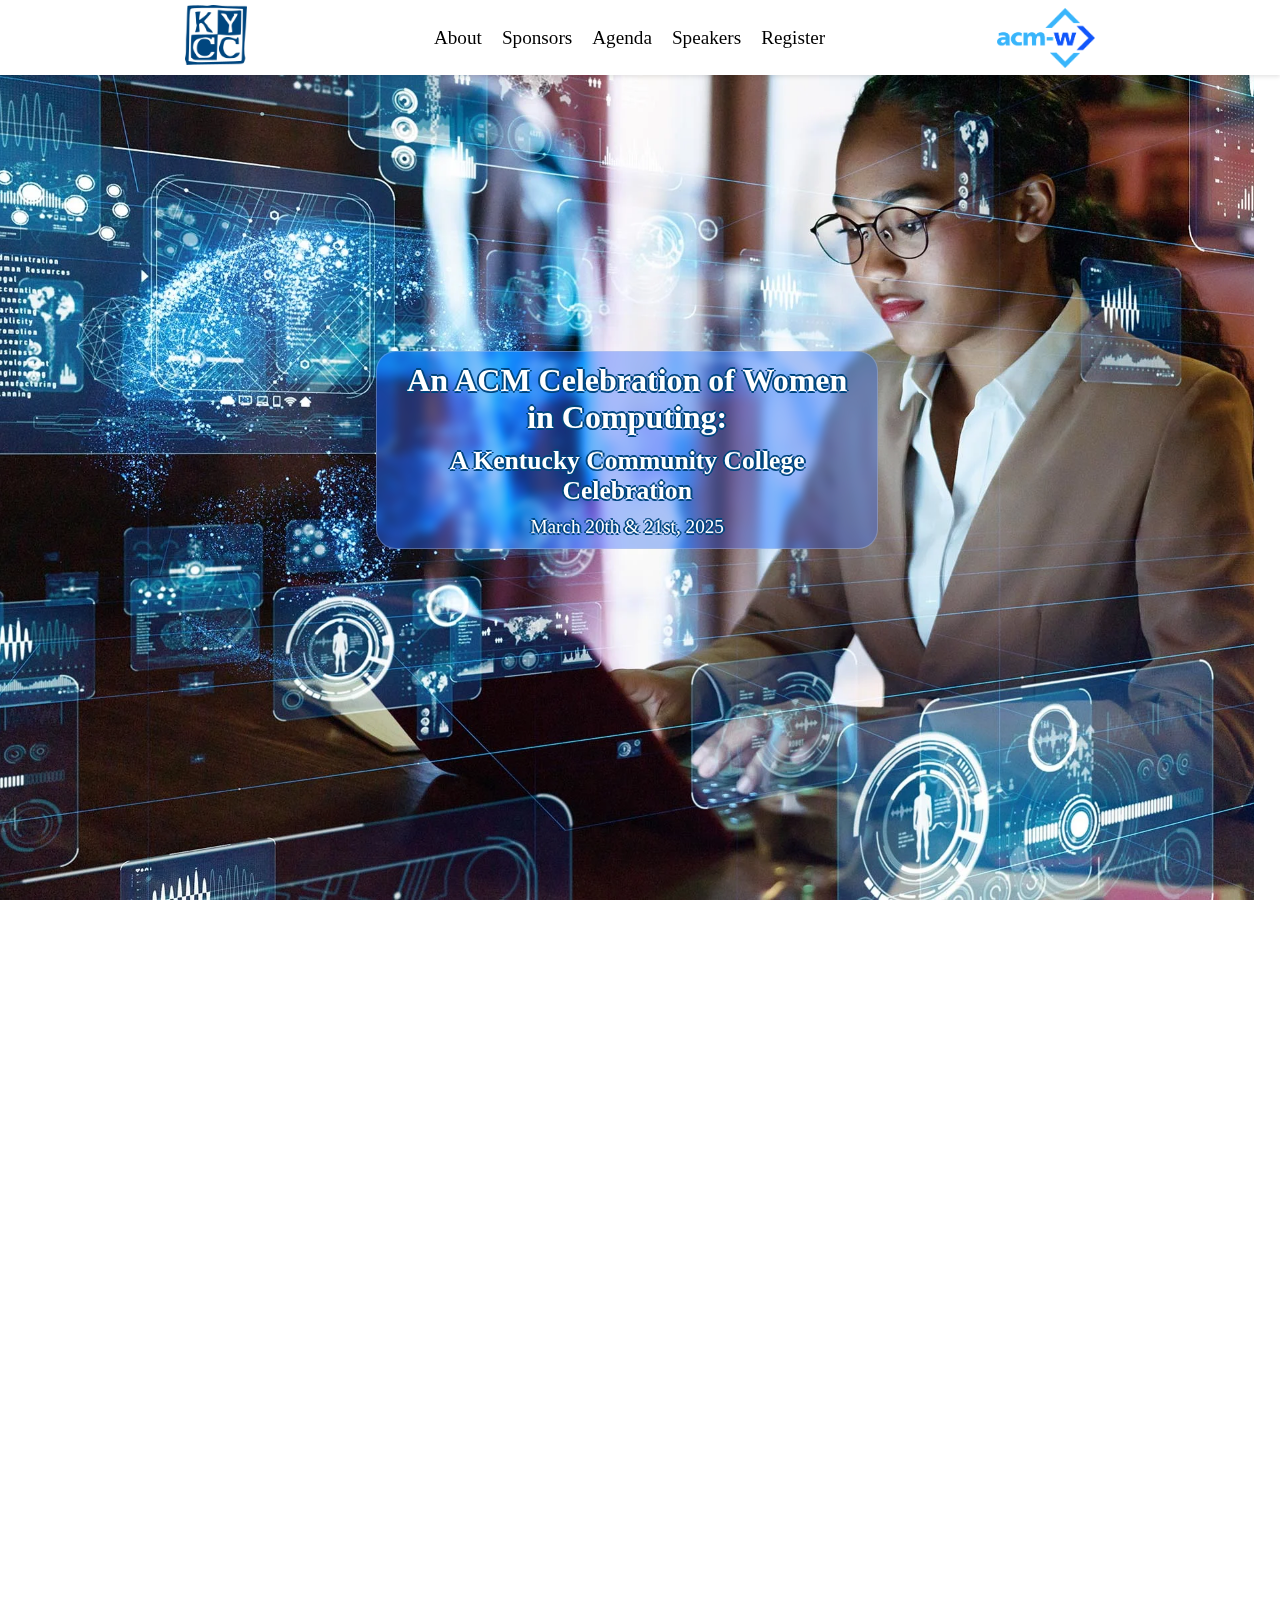
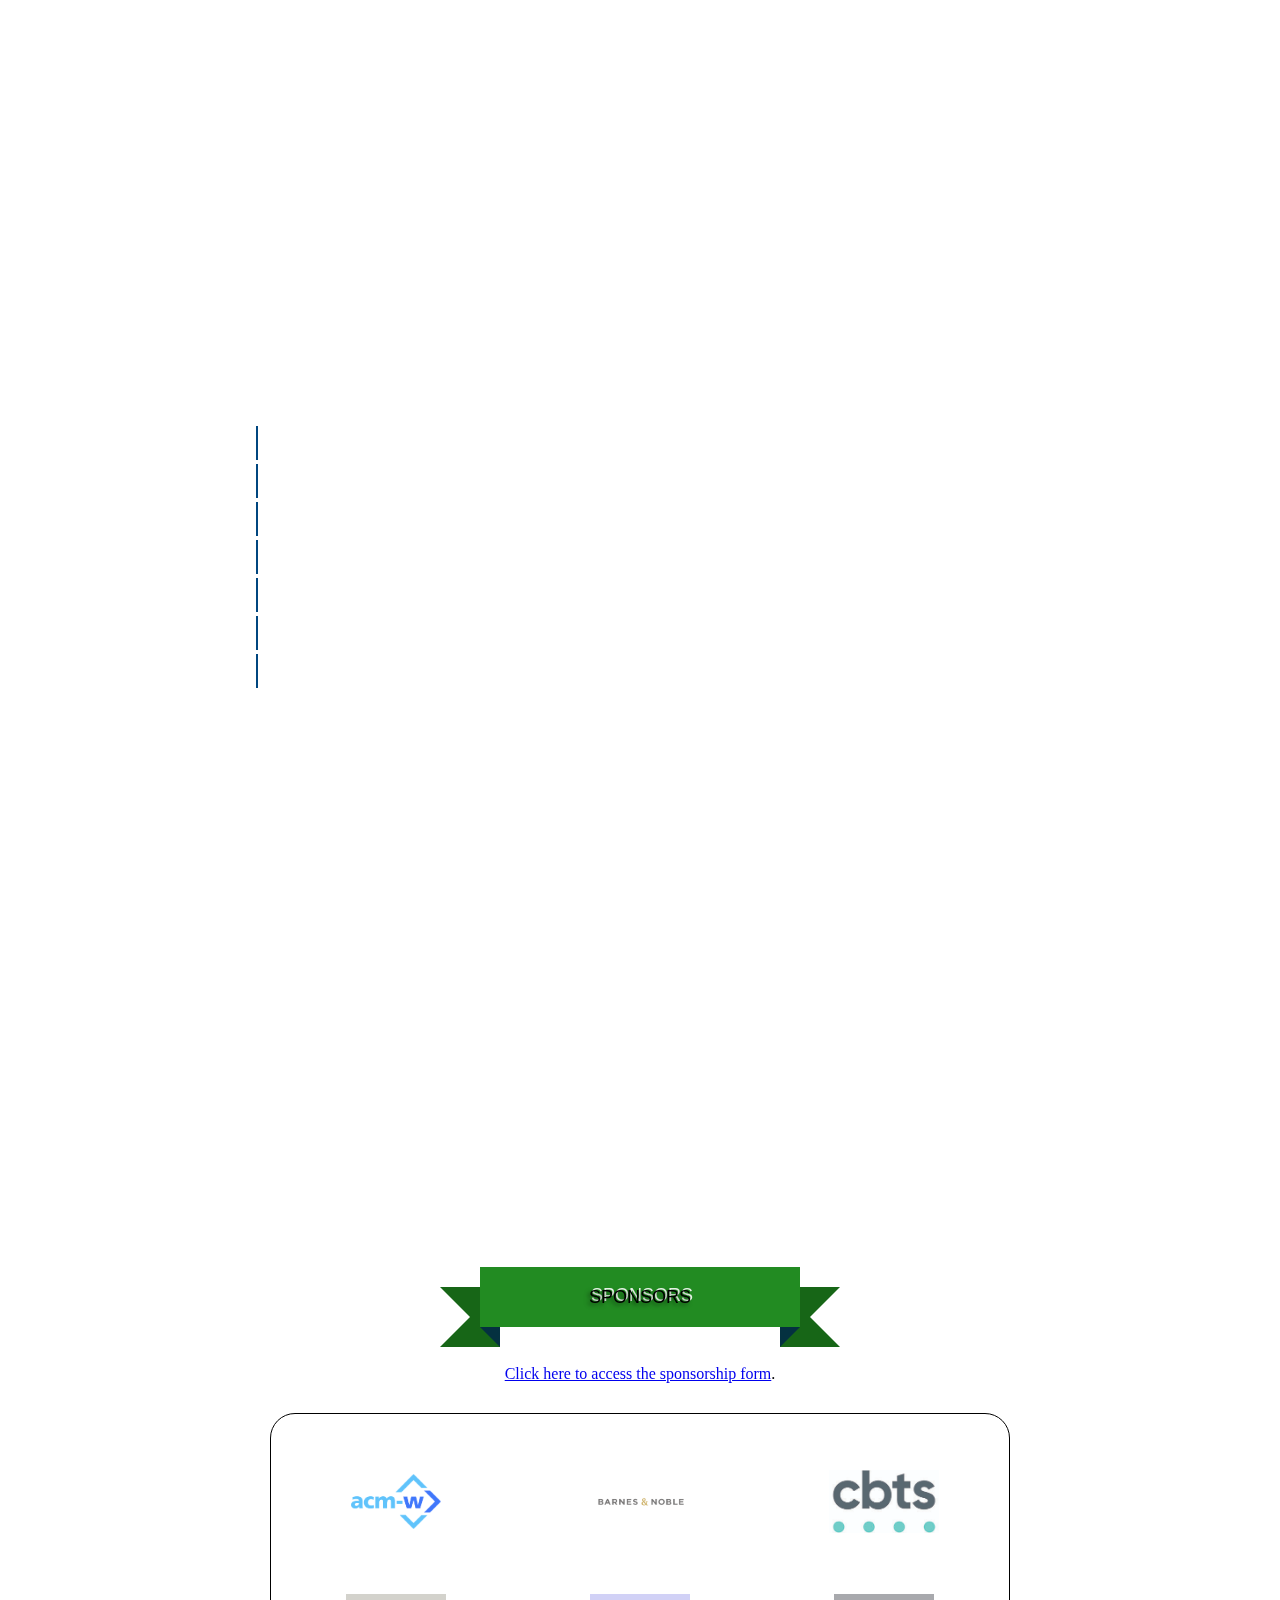
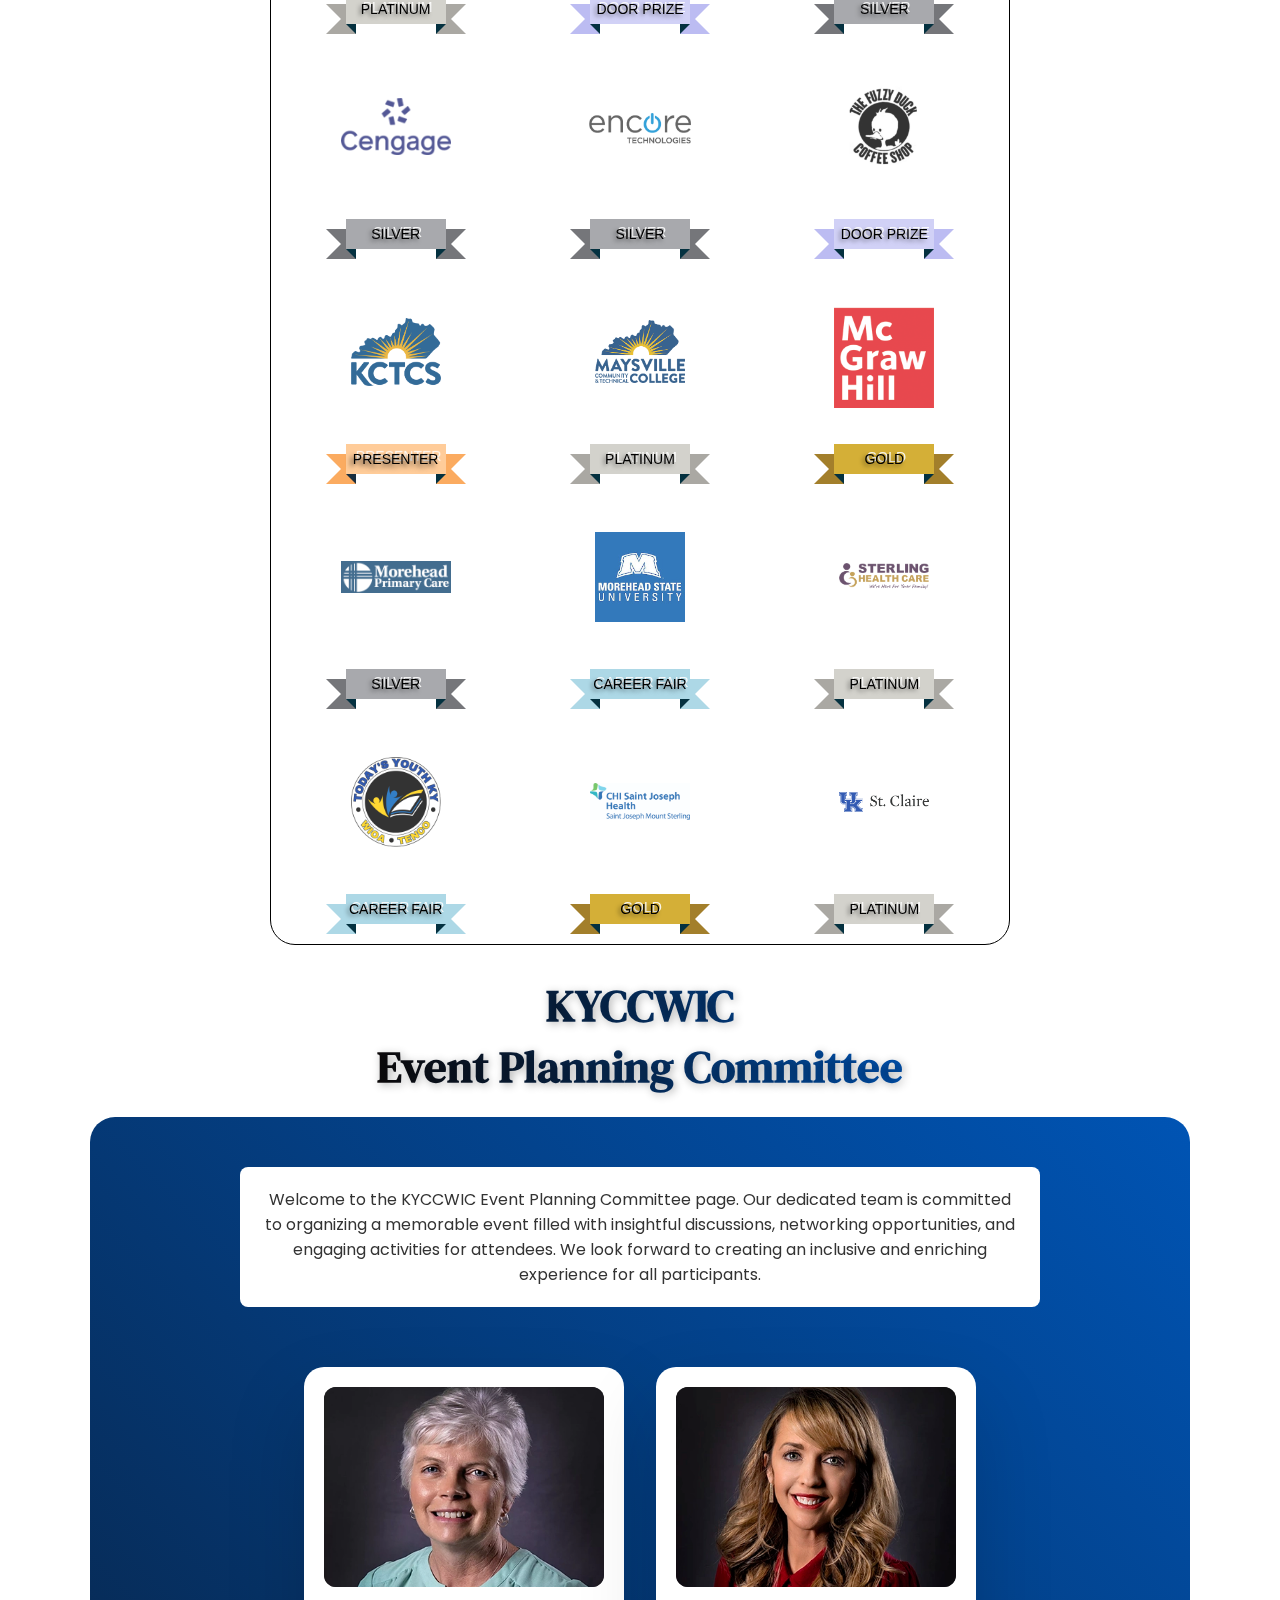
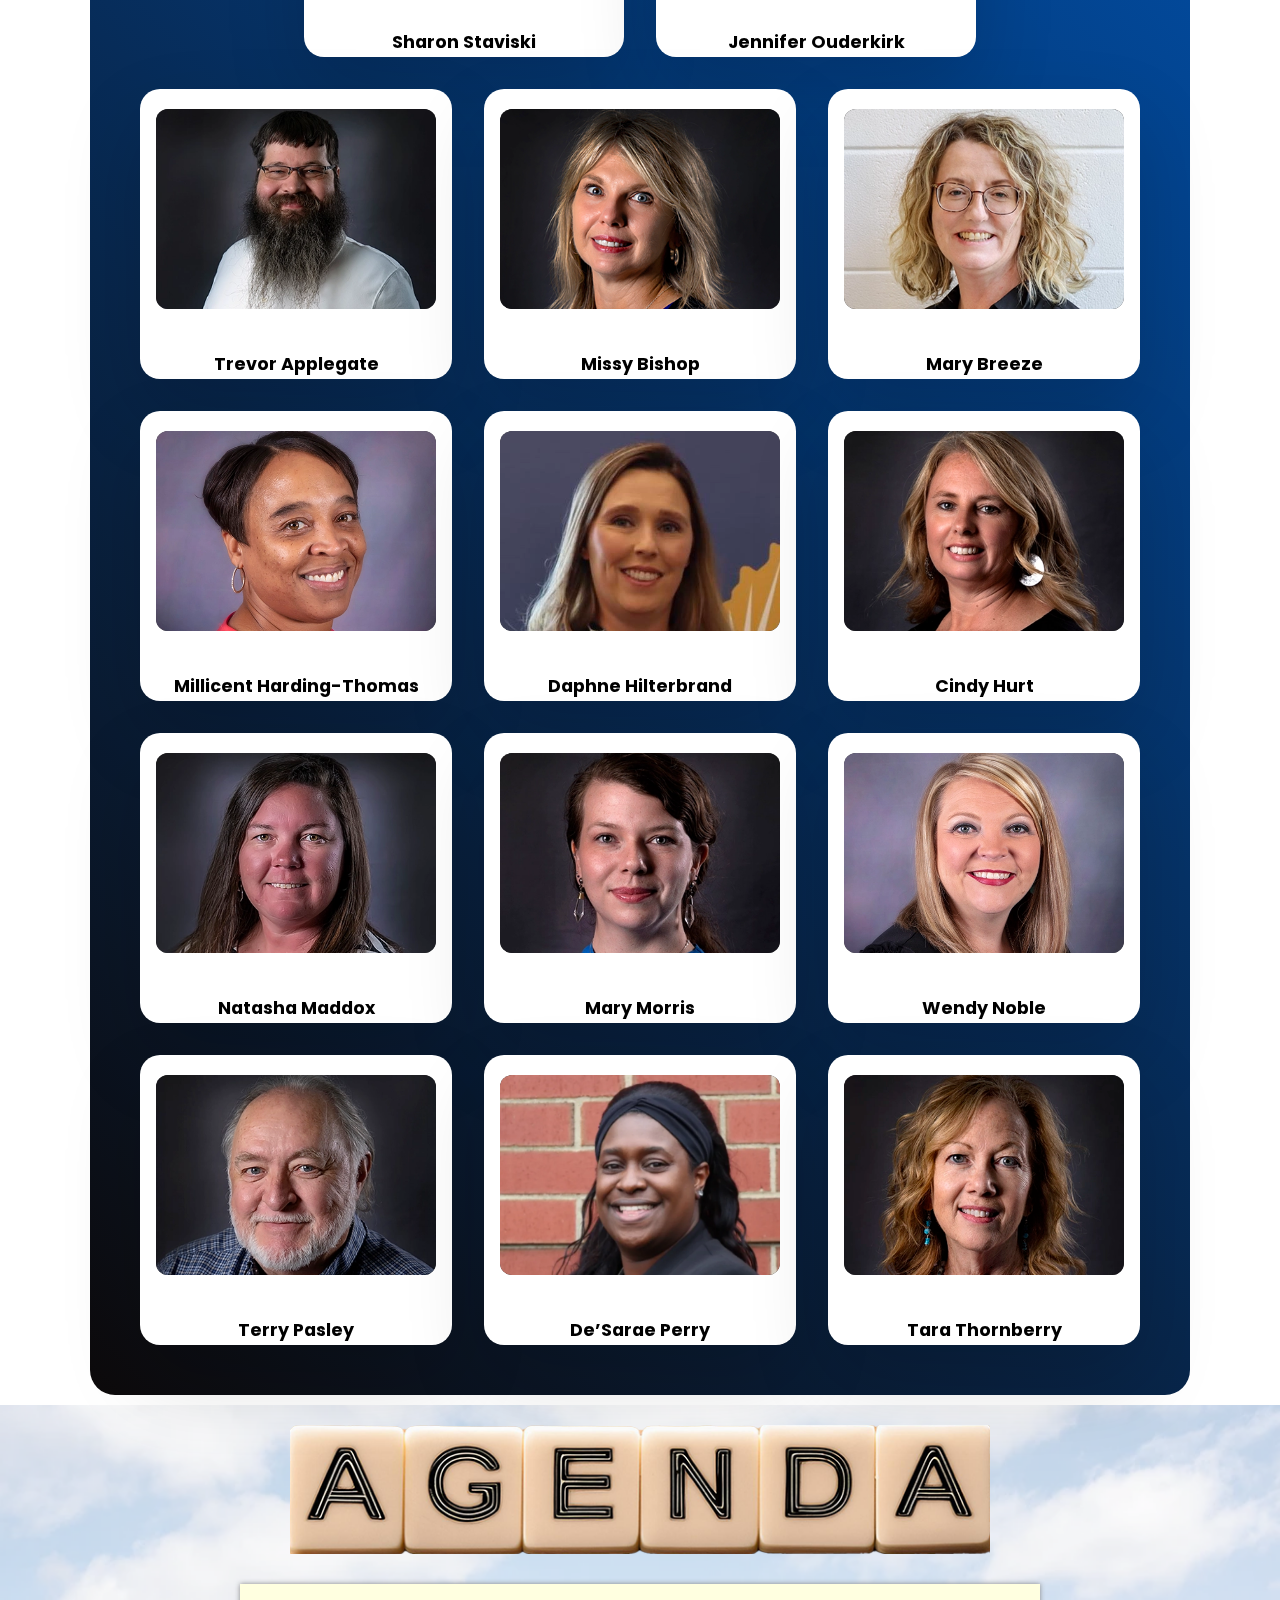
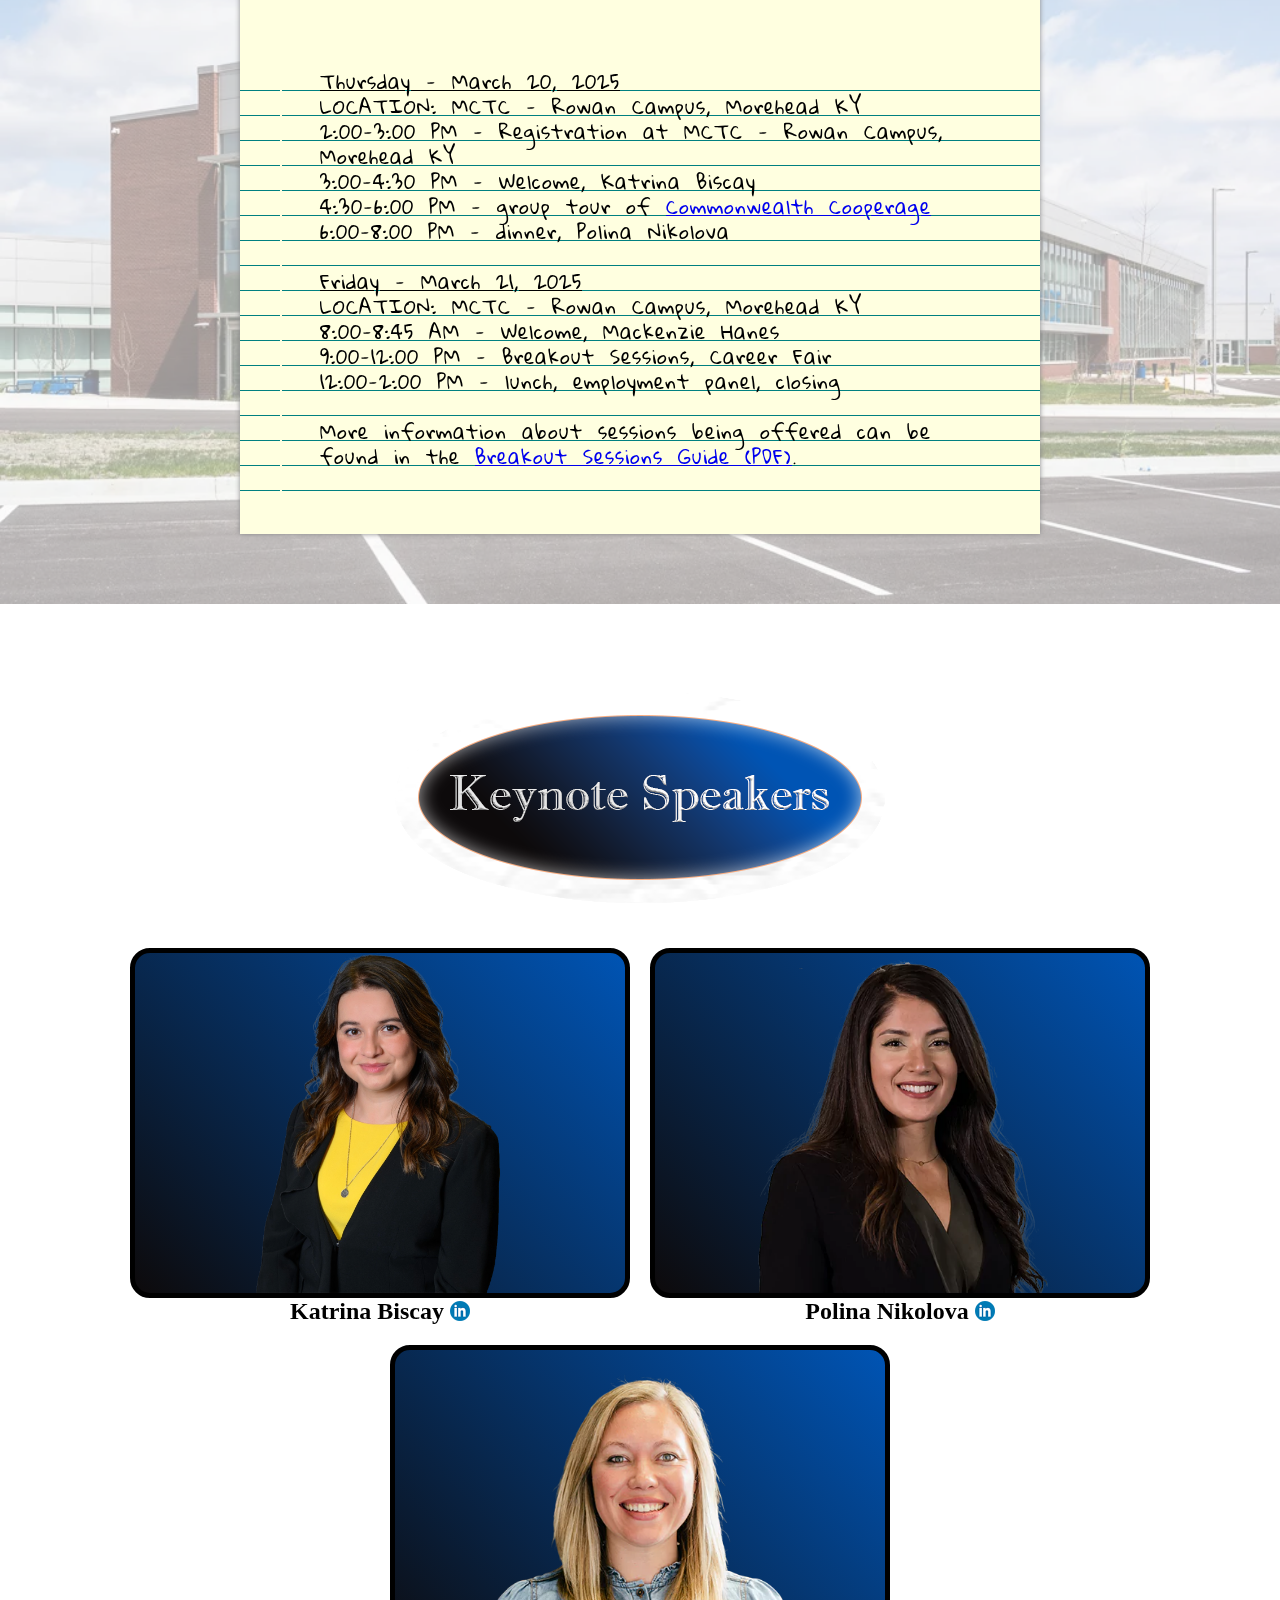
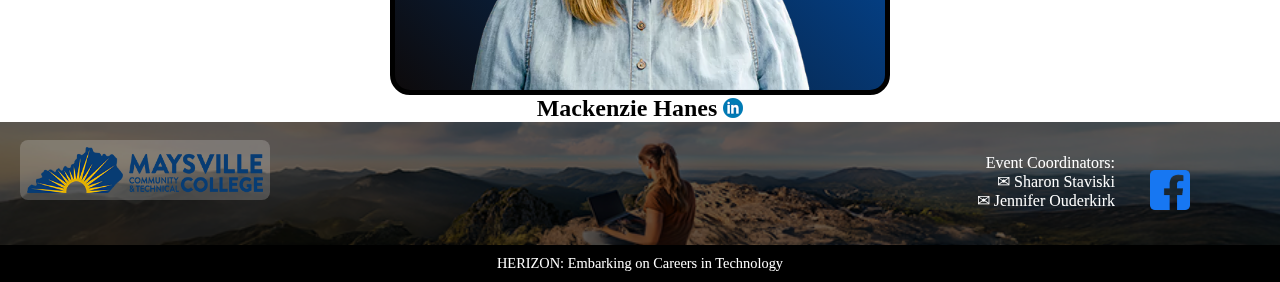
==== ribbontest.html @ 7dd00cb0 "Create ribbontest.html" ====
<!DOCTYPE html>
<html lang="en">
<head>
    <meta charset="UTF-8">
    <meta name="viewport" content="width=device-width, initial-scale=1.0">
    <title>2025 Women in Computing Celebration</title>
	
	<link rel="icon" href="favicon.ico" type="image/x-icon">
	<link rel="apple-touch-icon" href="/logo192.png">
	<meta name="description" content="Women in Computing event site">
<link rel="preconnect" href="https://fonts.googleapis.com">
<link rel="preconnect" href="https://fonts.gstatic.com" crossorigin>
<link href="https://fonts.googleapis.com/css2?family=Bagel+Fat+One&family=Cherry+Bomb+One&family=Croissant+One&family=DM+Serif+Text:ital@0;1&family=Gloria+Hallelujah&family=Poppins:ital,wght@0,100;0,200;0,300;0,400;0,500;0,600;0,700;0,800;0,900;1,100;1,200;1,300;1,400;1,500;1,600;1,700;1,800;1,900&display=swap" rel="stylesheet">
	<link rel="stylesheet" href="css/styles2.css">

   
</head>
<body>

    <div id="navbar">
        <div class="navbar-content">
            <a href="https://kyccwic.org/"  target="_blank"> <img src="images/kycc.png" height="60"  alt="image of KYCC logo"></a>
          
            <ul>
               
                <li><a href="#about">About</a></li>
                <li><a href="#sponsors"  title="Coming soon!">Sponsors</a></li>
                <li><a href="#agenda">Agenda</a></li>
                <li><a href="#speakers">Speakers</a></li>
               
                <li><a href="https://alumni.kctcs.edu/e/women-in-computing-conference-2025/" target="_blank">Register</a></li>
            </ul>
			  <a href="https://www.acm.org/" target="_blank"><img src="images/acm-w-logo-transparent.4bfbff99be9b07ad3b40.png" height="60" alt="image of ACM logo" style="margin-right: auto; display: block;"></a>
	         
		   <div class="hamburger-menu" id="hamburger-menu">
                <div class="bar1"></div>
                <div class="bar2"></div>
                <div class="bar3"></div>
            </div>
        </div>
    </div>

    <div class="overlay" id="overlay">
        <div class="overlay-content">
            
            <a href="#about2mobile">About</a>
            <a href="#sponsors">Sponsors</a>
            <a href="#agenda">Agenda</a>
            <a href="#speakers">Speakers</a>
           
            <a href="https://alumni.kctcs.edu/e/women-in-computing-conference-2025/" target="_blank">Register</a>
        </div>
    </div>

    <section id="home" class="parallax-section">
	  
		   <div class="glass-box">
 
        <h1 style="margin: 10px 0; font-size: 1em;">An ACM Celebration of Women in Computing:</h1>

       <h2 style="margin: 10px 0; font-size: .8em;">A Kentucky Community College Celebration</h2>  
  <p style="margin: 10px 0; font-size: .6em;">March 20th & 21st, 2025</p>
    </div>
    </section>
	
	<div class="herizonwrapper">
    <svg id="herizon-svg" viewBox="0 0 1500 400" xmlns="http://www.w3.org/2000/svg" preserveAspectRatio="xMidYMid meet">
        <defs>
            <linearGradient id="gradient" x1="0%" y1="0%" x2="100%" y2="0%">
                <stop offset="0%" stop-color="#ff5e5e" />
                <stop offset="50%" stop-color="#5e5eff" />
                <stop offset="100%" stop-color="#5eff5e" />
            </linearGradient>
            <pattern id="text-pattern" patternUnits="objectBoundingBox" width="1" height="1">
                <image href="images/12.jpeg" x="0" y="0" width="100%" height="100%" preserveAspectRatio="xMidYMid slice" />
            </pattern>
        </defs>
        <text x="50%" y="10%" dy=".35em" font-size="300">
            HERIZON
        </text>
    </svg>
    <div class="tagline" id="tagline" >
        Embarking on Careers in Technology
    </div>
</div>
	
    <div id="about">
        <h1 class="aboutribbon fade">About Us</h1>
        <p class="fade">Kentucky Community College Women in Computing (KYCCWIC) is a regional ACM-W Celebration of Women in Computing. KYCCWIC connects technical women who are working/studying in Kentucky. The annual conference provides women the opportunity to learn from industry leaders while preparing them for a future career in various technical fields. The 2025 conference will focus on artificial intelligence (AI), computer security, computer programming, data analytics, technology trends, and employment.</p>
        <h2 class="aboutribbon fade">HERizon: Embarking on Careers in Technology</h2>
        <p class="fade">This year’s theme "HERizon: Embarking on Careers in Technology" was chosen for our Women in Computing Conference with the goal of empowering and inspiring women to pursue careers in the field of technology. We believe that technology is a rapidly evolving domain with immense potential, and it is crucial to encourage and support women in accessing the opportunities it offers. By selecting this theme, we aim to create a platform where women can explore various career paths within technology, gain insights from accomplished professionals, and build a strong network of like-minded individuals. The term "HERizon" symbolizes the limitless possibilities and horizons that await women in the tech industry, highlighting the importance of breaking barriers, shattering stereotypes, and embracing the diverse perspectives and talents that women bring to the field. Through the KYCCWIC conference, we aspire to foster a supportive and inclusive environment that encourages women to embark on rewarding careers in technology and make significant contributions to the ever-evolving digital landscape.</p>
        <h2 class="aboutribbon fade">KYCCWIC's History</h2>
        <p class="fade">The Grace Hopper Celebration (GHC) of Women in Computing was founded in 1994, and is designed to bring the research and career interest of women in computing to the forefront. It is produced annually by the Anita Borg Institute and presented in partnership with the Association of Computing Machinery (ACM). It is the world's largest technical conference for women in computing (over 22,000 attendees at the Sep 2019 GHC).</p>
        <p class="fade">Smaller regional GHC events are held annually to support women within a local geographic area. The KY Community Colleges - Women in Computing (KYCC-WiC) Regional Celebration is the first GHC designed explicitly for women in community colleges.</p>
        <p class="fade">The first event was held in 2013. Even years are sponsored by NKU, and are focused on 4-year university faculty and students.</p>
        <div class="aboutlist">
            <ul>
                <li><span class="aboutribbon2 fade">2013 Bluegrass Community & Technical College</span></li>
                <li><span class="aboutribbon2 fade">2015 Bluegrass Community & Technical College</span></li>
                <li><span class="aboutribbon2 fade">2017 Bluegrass Community & Technical College</span></li>
                <li><span class="aboutribbon2 fade">2019 Owensboro Community & Technical College</span></li>
                <li><span class="aboutribbon2 fade">2021 Southcentral Kentucky Community & Technical College</span></li>
                <li><span class="aboutribbon2 fade">2023 Southcentral Kentucky Community & Technical College</span></li>
                <li><span class="aboutribbon2 fade">2025 Maysville Community & Technical College</span></li>
            </ul>
        </div>
        <h2 class="aboutribbon fade">Hosted by Maysville Community & Technical College</h2>
        <p class="fade"><a href="https://maysville.kctcs.edu/" target="_blank">Maysville Community & Technical College</a>  is one of 16 colleges in the Kentucky Community and Technical College System. It contains four campuses preparing students to improve their quality of life through Associate in Arts, Associate in Science, and Associate in Applied Science degrees. In March 2025, we are excited to host An ACM Celebration of Women in Computing: A Kentucky Community College Celebration. We look forward to having you at our beautiful Rowan Campus in Morehead, Kentucky. Thank you and see you soon!</p>
<p class="fade visit">New to Morehead, KY?<br>
Visiting Morehead for the Women in Computing Celebration and need to know a little more about our city? The  Morehead-Rowan County Chamber of Commerce website is available at <a href="https://www.moreheadchamber.com/" target="_blank">Morehead-Rowan County Chamber of Commerce</a>. You can also check out this helpful website about visiting Morehead at <a href="https://visitmorehead.com/" target="_blank">VisitMorehead.com</a>. You can find directions to our Morehead campus <a href="https://www.google.com/maps/place/400+Rocky+Adkins+Tech+Dr,+Morehead,+KY+40351/@38.2018258,-83.5506459,17z/data=!3m1!4b1!4m6!3m5!1s0x88440a4abeb0ca89:0x49533816da551b66!8m2!3d38.2018258!4d-83.5506459!16s%2Fg%2F11gfhzc3wy?entry=ttu&g_ep=EgoyMDI0MTIwNC4wIKXMDSoASAFQAw%3D%3D" target="_blank">here.</a>
  <br><br>We’ve partnered with Comfort Inn & Suites to provide special discounted rates for conference attendees. This is just 1 mile from campus!<br><br>

<a href="https://www.choicehotels.com/kentucky/morehead/comfort-inn-hotels/ky112?gclid=ed16e52d52251336411f82a979f7c275" target=_blank">Comfort Inn & Suites</a><br>

2650 KY 801 North<br>

Morehead, KY 40351<br>

 <a href="tel:6064622141">606-462-2141</a><br><br>

Please call to reserve a room and mention "WIC" to get the discounted rate of $89.<br>

There are also several other hotels in Morehead approximately 5 miles from our campus.</p>   </div>
	
	<div id="about2mobile">
<h1 class="">About Us</h1><br>
<p  class="">Kentucky Community College Women in Computing (KYCCWIC) is a regional ACM-W Celebration of Women in Computing. KYCCWIC connects technical women who are working/studying in Kentucky. The annual conference provides women the opportunity to learn from industry leaders while preparing them for a future career in various technical fields. The 2025 conference will focus on artificial intelligence (AI), computer security, computer programming, data analytics, technology trends, and employment.</p><br>
<h2  class="">HERizon: Embarking on Careers in Technology&nbsp;</h2><br>
<p class="">This year’s theme "HERizon: Embarking on Careers in Technology" was chosen for our Women in Computing Conference with the goal of empowering and inspiring women to pursue careers in the field of technology. We believe that technology is a rapidly evolving domain with immense potential, and it is crucial to encourage and support women in accessing the opportunities it offers. By selecting this theme, we aim to create a platform where women can explore various career paths within technology, gain insights from accomplished professionals, and build a strong network of like-minded individuals. The term "HERizon" symbolizes the limitless possibilities and horizons that await women in the tech industry, highlighting the importance of breaking barriers, shattering stereotypes, and embracing the diverse perspectives and talents that women bring to the field. Through the KYCCWIC conference, we aspire to foster a supportive and inclusive environment that encourages women to embark on rewarding careers in technology and make significant contributions to the ever-evolving digital landscape.</p><br>
<h2 class="">KYCCWIC's History</h2><br>
<p class="">The Grace Hopper Celebration (GHC) of Women in Computing was founded in 1994, and is designed to bring the research and career interest of women in computing to the forefront. It is produced annually by the Anita Borg Institute and presented in partnership with the Association of Computing Machinery (ACM). It is the world's largest technical conference for women in computing (over 22,000 attendees at the Sep 2019 GHC).</p><br>
<p class="">Smaller regional GHC events are held annually to support women within a local geographic area. The KY Community Colleges - Women in Computing (KYCC-WiC) Regional Celebration is the first GHC designed explicitly for women in community colleges.</p><br>
<p class="">The first event was held in 2013. Even years are sponsored by NKU, and are focused on 4 year university faculty and students.</p><br>
<p class="">The Grace Hopper Celebration (GHC) of Women in Computing was founded in 1994, and is designed to bring the research and career interest of women in computing to the forefront. It is produced annually by the Anita Borg Institute and presented in partnership with the Association of Computing Machinery (ACM). It is the world's largest technical conference for women in computing (over 22,000 attendees at the Sep 2019 GHC).</p><br>
<p class="">Smaller regional GHC events are held annually to support women within a local geographic area. The KY Community Colleges - Women in Computing (KYCC-WiC) Regional Celebration is the first GHC designed explicitly for women in community colleges.</p><br>
<p class="">The first event was held in 2013. Even years are sponsored by NKU, and are focused on 4 year university faculty and students.</p>
<div class="mobilehistory">
    <ul>
    <li><span class="mobilehistoryyear">2013</span> Bluegrass Community &amp; Technical College</li>
    <li><span class="mobilehistoryyear">2015</span> Bluegrass Community &amp; Technical College</li>
    <li><span class="mobilehistoryyear">2017</span> Bluegrass Community &amp; Technical College</li>
    <li><span class="mobilehistoryyear">2019</span> Owensboro Community &amp; Technical College</li>
    <li><span class="mobilehistoryyear">2021</span> Southcentral Kentucky Community &amp; Technical College</li>
    <li><span class="mobilehistoryyear">2023</span> Southcentral Kentucky Community &amp; Technical College</li>
    <li><span class="mobilehistoryyear">2025</span> Maysville Community &amp; Technical College</li>
  </ul>
</div>

<h2 class="">Hosted by Maysville Community & Technical College</h2><br>
<p class=""><a href="https://maysville.kctcs.edu/" target="_blank">Maysville Community & Technical College</a> is one of 16 colleges in the Kentucky Community and Technical College System. It contains four campuses preparing students to improve their quality of life through Associate in Arts, Associate in Science, and Associate in Applied Science degrees. In March 2025, we are excited to host An ACM Celebration of Women in Computing: A Kentucky Community College Celebration. We look forward to having you at our beautiful Rowan Campus in Morehead, Kentucky. Thank you and see you soon!</p><br>
   <p class="fade visit">New to Morehead, KY?<br>
Visiting Morehead for the Women in Computing Celebration and need to know a little more about our city? The  Morehead-Rowan County Chamber of Commerce website is available at <a href="https://www.moreheadchamber.com/" target="_blank">Morehead-Rowan County Chamber of Commerce</a>. You can also check out this helpful website about visiting Morehead at <a href="https://visitmorehead.com/" target="_blank">VisitMorehead.com</a>. You can find directions to our Morehead campus <a href="https://www.google.com/maps/place/400+Rocky+Adkins+Tech+Dr,+Morehead,+KY+40351/@38.2018258,-83.5506459,17z/data=!3m1!4b1!4m6!3m5!1s0x88440a4abeb0ca89:0x49533816da551b66!8m2!3d38.2018258!4d-83.5506459!16s%2Fg%2F11gfhzc3wy?entry=ttu&g_ep=EgoyMDI0MTIwNC4wIKXMDSoASAFQAw%3D%3D" target="_blank">here.</a>
  <br><br>We’ve partnered with Comfort Inn & Suites to provide special discounted rates for conference attendees. This is just 1 mile from campus!<br><br>

<a href="https://www.choicehotels.com/kentucky/morehead/comfort-inn-hotels/ky112?gclid=ed16e52d52251336411f82a979f7c275" target=_blank">Comfort Inn & Suites</a><br>

2650 KY 801 North<br>

Morehead, KY 40351<br>

 <a href="tel:6064622141">606-462-2141</a><br><br>

Please call to reserve a room and mention "WIC" to get the discounted rate of $89.<br>

There are also several other hotels in Morehead approximately 5 miles from our campus.</p></div>


  <div id="sponsors" class="section">
	     <div class="sponsors-grid">
			<div class="sponsorribbonlarge"  style="color: black;">
  SPONSORS
  <i></i>
  <i></i>
  <i></i>
  <i></i>
</div><br>

		     <div><p style="text-align:center;"><a href="sponsors/WIC2025sponsorform.pdf" target="_blank">Click here to access the sponsorship form</a>.</p></div>
        <div class="grid-container">

		
          
             <div class="grid-item">
                <a href="https://www.acm.org" class="sponsorlogo" target="_blank" >
                    <img src="images/acm-w-logo-transparent.4bfbff99be9b07ad3b40.png" width="90"  alt="image of ACM logo">
                </a>
                <div class="platinumribbon"   style="color: black;">
                       Platinum
        <i></i>
        <i></i>
        <i></i>
        <i></i>
                </div>
            </div>

             <div class="grid-item">
                <a href="https://www.barnesandnoble.com" class="sponsorlogo" target="_blank" >
                    <img src="sponsors/Barnes&Noble.png" width="90"  alt="image of Barnes & Noble logo">
                </a>
                <div class="doorribbon"   style="color: black;">
                       Door Prize
        <i></i>
        <i></i>
        <i></i>
        <i></i>
                </div>
            </div>
		
  <div class="grid-item">
                <a href="https://www.cbts.com" class="sponsorlogo" target="_blank" >
                    <img src="sponsors/cbts_logo_cmyk_-01 (1).jpg" width="110"  alt="image of CBTS logo">
                </a>
                <div class="silverribbon" style="color: black;">
                          Silver
        <i></i>
        <i></i>
        <i></i>
        <i></i>
                </div>
            </div>
		
  <div class="grid-item">
                <a href="https://www.cengage.com" class="sponsorlogo" target="_blank" >
                    <img src="sponsors/cengage-logo-square-rgb.png" width="110"  alt="image of Cengage logo">
                </a>
                <div class="silverribbon" style="color: black;">
                          Silver
        <i></i>
        <i></i>
        <i></i>
        <i></i>
                </div>
            </div>

		  <div class="grid-item">
                <a href="https://encore.tech" class="sponsorlogo" target="_blank" >
                    <img src="sponsors/encoretechnologies.png" width="110"  alt="image of Encore Technologies logo">
                </a>
                <div class="silverribbon" style="color: black;">
                          Silver
        <i></i>
        <i></i>
        <i></i>
        <i></i>
                </div>
            </div>

             <div class="grid-item">
                <a href="https://www.coffeetreebooks.com/fuzzy-duck-coffee" class="sponsorlogo" target="_blank" >
                    <img src="sponsors/FuzzyDuck.png" width="90"  alt="image of The Fuzzy Duck logo">
                </a>
                <div class="doorribbon"   style="color: black;">
                       Door Prize
        <i></i>
        <i></i>
        <i></i>
        <i></i>
                </div>
            </div>
		
            <div class="grid-item">
                <a href="https://www.kctcs.edu/" class="sponsorlogo" target="_blank" >
                    <img src="sponsors/KCTCS_short_vert_RGB copy.png" width="90" alt="image of KCTCS logo">
                </a>
                <div class="presenterribbon" style="color: black;">
                       Presenter
        <i></i>
        <i></i>
        <i></i>
        <i></i>
                </div>
            </div>
		
             <div class="grid-item">
                <a href="https://maysville.kctcs.edu/" class="sponsorlogo" target="_blank" >
                    <img src="sponsors/maysville_vert_color.png" width="90"  alt="image of Maysville Community and Technical College logo">
                </a>
                <div class="platinumribbon"   style="color: black;">
                       Platinum
        <i></i>
        <i></i>
        <i></i>
        <i></i>
                </div>
            </div>

            <div class="grid-item">
                <a href="https://www.mheducation.com/" class="sponsorlogo" target="_blank" >
                    <img src="sponsors/mh.png" width="100"  alt="image of McGraw Hill logo">
                </a>
                <div class="goldribbon"  style="color: black;">
                        Gold
        <i></i>
        <i></i>
        <i></i>
        <i></i>
                </div>
            </div>

  <div class="grid-item">
                <a href="http://moreheadprimarycare.com/" class="sponsorlogo" target="_blank" >
                    <img src="sponsors/mpc.png" width="110"  alt="image of Morehead Primary Care logo">
                </a>
                <div class="silverribbon" style="color: black;">
                          Silver
        <i></i>
        <i></i>
        <i></i>
        <i></i>
                </div>
            </div>

           <div class="grid-item">
                <a href="https://www.moreheadstate.edu" class="sponsorlogo" target="_blank" >
                    <img src="sponsors/msu.png" width="90"  alt="image of Morehead State University logo">
                </a>
                <div class="blueribbon"  style="color: black;">
                       Career Fair
        <i></i>
        <i></i>
        <i></i>
        <i></i>
                </div>
            </div>
		
            <div class="grid-item">
                <a href="https://sterlinghealthky.org/" class="sponsorlogo" target="_blank" >
                    <img src="sponsors/sterling.png" width="90"  alt="image of Sterling Health Care logo">
                </a>
                <div class="platinumribbon"  style="color: black;">
                       Platinum
        <i></i>
        <i></i>
        <i></i>
        <i></i>
                </div>
            </div>
         <div class="grid-item">
                <a href="https://www.moreheadstate.edu" class="sponsorlogo" target="_blank" >
                    <img src="sponsors/SubmarkLogo.png" width="90"  alt="image of Today's Youth logo">
                </a>
                <div class="blueribbon"  style="color: black;">
                       Career Fair
        <i></i>
        <i></i>
        <i></i>
        <i></i>
                </div>
            </div>
		            <div class="grid-item">
                <a href="https://www.chisaintjosephhealth.org/chi-saint-joseph-health/hospitals-locations/saint-joseph-mount-sterling" class="sponsorlogo" target="_blank" >
                    <img src="sponsors/CHI_SaintJH_2line_SJMS_cmyk.jpg" width="100"  alt="image of Saint Joseph Mount Sterling logo">
                </a>
                <div class="goldribbon"  style="color: black;">
                        Gold
        <i></i>
        <i></i>
        <i></i>
        <i></i>
                </div>
            </div>
            <div class="grid-item">
                <a href="https://www.st-claire.org" class="sponsorlogo" target="_blank" >
                    <img src="sponsors/uk st claire-full color-rgb.png" width="90"  alt="image of UK St. Claire logo">
                </a>
                <div class="platinumribbon"   style="color: black;">
                         Platinum
        <i></i>
        <i></i>
        <i></i>
        <i></i>
                </div>
            </div>



      
        </div>
    </div>
	</div>
	

	
	 <div class="committeecontainer">
        <h1>KYCCWIC<br>Event Planning Committee</h1>
        <div class="committee">
            <div class="intro-text">
                <p>Welcome to the KYCCWIC Event Planning Committee page. Our dedicated team is committed to organizing a memorable event filled with insightful discussions, networking opportunities, and engaging activities for attendees. We look forward to creating an inclusive and enriching experience for all participants.</p>
            </div>
            <div class="top-row">
                <div class="card">
                    <div class="imgBx">
                        <img src="committee/staviski-sharon.webp" alt="image of haron Staviski">
                    </div>
                    <div class="content">
                        <h2>Sharon Staviski<br>Co-chair</h2>
                                  <p>Sharon Staviski is a full-time Associate Professor teaching Computer Information Technology courses at Maysville Kentucky Community and Technical College - Rowan Campus in Morehead, KY since 2014. She is also the Division Chair for Business & Related Technologies at MCTC and serves as the CIT Program Coordinator. Prior to her full-time status, Sharon worked part-time for 18 years as a business and industry trainer for MCTC’s Workforce Solutions department traveling to area businesses teaching basic computer skills and Microsoft Office applications including many levels of Microsoft Excel. Sharon is a graduate of MCTC earning an Associate in Applied Science – Data Processing. She attended Northern Kentucky University where she received a Bachelor of Science in Information Systems and completed a Master of Science in Engineering and Technology Management – Data Analytics from Morehead State University. She worked as a programmer/analyst for a software consultant in Ft. Thomas, Ky for 6 years and she currently operates a small privately-owned software development business that she started in the year 2000 providing desktop applications for a variety of organizations. Sharon was born and raised in Kentucky and grew up in the beautiful river town of Augusta. She enjoys hiking, pickleball and spending time with her family.</p>
                    </div>
                </div>
                <div class="card">
                    <div class="imgBx">
                        <img src="committee/ouderkirk-jennifer.webp" alt="image of Jennifer Ouderkirk">
                    </div>
                    <div class="content">
                        <h2>Jennifer Ouderkirk<br>Co-chair</h2>
                                       <p>Jennifer Ouderkirk is an Associate Professor and Program Coordinator for the Medical Information Technology program at Maysville Community and Technical College. She also teaches Administrative Office Technology courses and has been a faculty member since 2014. With a passion for teaching technology in both administrative and medical office settings, Jennifer is dedicated to preparing students for successful careers in the evolving fields of medical information and administrative office technology.
                </div>
            </div>
            <div class="other-rows">
                <div class="card">
                    <div class="imgBx">
                        <img src="committee/applegate-trevor.webp" alt="image of Trevor Applegate">
                    </div>
                    <div class="content">
                        <h2>Trevor Applegate</h2>
                        <p>Trevor Applegate is an Assistant Professor of Business and Related Technologies and Computer Information Technologies at Maysville Community and Technical College,  primarily teaching Video Game Design and Programming courses.  Trevor holds a Bachelors in Computer Science from Morehead State University and is currently working toward a Masters in Artificial Intelligence from Eastern Kentucky University.  Trevor is known for many course activities around Diversity, Equity and Inclusion, as well as internal and external involvement in Diversity, Equity and Inclusion initiatives.</p>
                    </div>
                </div>
                <div class="card">
                    <div class="imgBx">
                        <img src="committee/bishop-melissa.webp" alt="image of Missy Bishop">
                    </div>
                    <div class="content">
                        <h2>Missy Bishop</h2>
                       <p>Missy Bishop is a full-time Associate Professor at Maysville Community and Technical College, Licking Valley Campus in Cynthiana, KY, specializing in Administrative Office Technology (AOT) courses. She has been with MCTC since 2007, serving in various capacities and dedicating the last seven years to teaching. Currently, she holds the roles of AOT Program Coordinator and KCTCS AOT Curriculum Chair.</p><br>

<p>An alumna of MCTC, Missy earned an Associate in Arts degree along with multiple technology-related certificates. She continued her education at Northern Kentucky University, obtaining a Bachelor of Arts in Organizational Leadership, and later earned a Master of Arts in Education with a focus on Educational Technology from Morehead State University.</p><br>

<p>In her free time, Missy enjoys traveling, hiking, biking, sewing, and spending time with her family.</p>
                    </div>
                </div>
				 <div class="card">
                    <div class="imgBx">
                        <img src="committee/breeze-mary.webp" alt="image of Mary Breeze">
                    </div>
                    <div class="content">
                        <h2>Mary Breeze</h2>
                       <p>Mary is a Success Coach for Business and Related Technologies students at Maysville Community and Technical College. Before joining the college, she retired from Comprehend Inc., where she served as the Chief Human Resources Officer for over 20 years. She holds a master's degree in education and is a Society for Human Resource Management Senior Certified Professional.</p><br>


                    </div>
                </div>
				            <div class="card">
                <div class="imgBx">
                    <img src="committee/harding-millicentheadshot2018.webp" alt="image of Millicent Harding-Thomas">
                </div>
                <div class="content">
                    <h2>Millicent Harding-Thomas</h2>
                            <p>Millicent Harding-Thomas is the Director of Community Education at the Maysville Community & Technical College. Millicent has been in higher education for 14 years. Prior to MCTC, Millicent worked at Comprehend, Inc., the local mental health agency, as an IMPACT Case Manager and the Children’s Crisis Stabilization Unit Manager for 12 years. Millicent is a Community Advisory Council member as well as Diversity, Equity & Inclusion Committee member of the Foundation for a Healthy Kentucky, served for 12 years on the Comprehend Human Rights Committee, 2nd year chair of the International Festival sub-committee of the Maysville Human Rights Commission, served a two year term on Maysville Human Rights Commission and a current board member of the Buffalo Trace Children’s Advocacy Center for the last 13 years. She graduated from Mason County High School, attended Maysville Community College, and transferred to Morehead State University to complete her Bachelor of Science and associate in applied science degrees in 1997.</p>
                </div>
            </div>
                <div class="card">
                    <div class="imgBx">
                        <img src="committee/hilterbrand-daphne.webp" alt="image of Daphne Hilterbrand">
                    </div>
                    <div class="content">
                        <h2>Daphne Hilterbrand</h2>
                        <p>Daphne Kaye Hilterbrand, CPC, CRC, has over 18 years of experience in the healthcare industry. A medical coder since 2006, she specializes in Emergency Room Facility Coding. Daphne holds certifications as a Certified Professional Coder (CPC) and Certified Risk Adjustment Coder (CRC) from the Academy of Professional Coders (AAPC). She earned an Associate of Applied Business in Business Information Systems and a Bachelor of University Studies from Morehead State University, as well as an Associate in Applied Arts from Maysville Community and Technical College. Daphne has worked at Maysville Community and Technical College on the Rowan Campus as an adjunct instructor from 2015 to 2021 and has been a full-time instructor in the Medical Information Technology/Administrative Office Technology Program since January 2022. Additionally, she continues to work part-time as a Remote Emergency Room Coding Specialist.</p>
                    </div>
                </div>
                <div class="card">
                    <div class="imgBx">
                        <img src="committee/hurt-cindy.webp" alt="image of Cindy Hurt">
                    </div>
                    <div class="content">
                        <h2>Cindy Hurt</h2>
                        <p>Cindy Hurt is a Workforce Liaison with Maysville Community and Technical College. Cindy works to setup trainings for local business and industry trainings upskill employees. Cindy also serves as the contact, recruiting and enrolling students for the CDL and Lineworker programs at MCTC. Cindy recruits Prior to becoming the Workforce Liaison I worked as the Apprenticeship Coordinator helping companies set up registered apprenticeships and helping students find apprenticeships/internships in their related fields of studies. Prior to MCTC, Cindy worked over 11 years as a Career Advisor for the Kentucky Career Center Jobsight where she recruited and enrolled students into an In-School and Out-of-School Youth program. Cindy earned her Global Career Development Facilitator Certification and a bachelor’s degree from Morehead State University.</p>
                    </div>
                </div>
                <div class="card">
                    <div class="imgBx">
                        <img src="committee/NMaddoxHeadshot.webp" alt="image of Natasha Maddox">
                    </div>
                    <div class="content">
                        <h2>Natasha Maddox</h2>
                        <p>Natasha Maddox is an Associate Professor of Accounting & Business Administration at Maysville Community & Technical College, and has been a faculty member since August 2013. Prior to her current faculty role, she was employed by Coroplast, Inc. as their Plant Accountant.</p>
                    </div>
                </div>
                
                <div class="card">
                    <div class="imgBx">
                        <img src="committee/morris-mary.webp" alt="image of Mary Morris">
                    </div>
                    <div class="content">
                        <h2>Mary Morris</h2>
                       <p>Mary Morris is the Marketing Director at Maysville Community & Technical College. She began her career at MCTC in 2019 as a Public Relations and Marketing Specialist.</p>
                       <p>Mary was a first-generation college student from Estill County, Kentucky.  She attended Morehead State University and graduated with a bachelor’s degree and then a master’s degree in art, with a focus in graphic design.</p>
                       <p>While at MSU, she was an intern and a graduate assistant in the Office of Communications and Marketing, which introduced her to the important role that marketing plays in the world of education.</p>
                       <p>As a first-generation student from a rural area, Mary is passionate about the opportunities that higher education can provide to rural students from all walks of life.</p>
                    </div>
                </div>
                <div class="card">
                    <div class="imgBx">
                        <img src="committee/noble-wendy.webp"  alt="image of Wendy Noble">
                    </div>
                    <div class="content">
                        <h2>Wendy Noble</h2>
                        <p>Wendy Noble is a Business Administration Professor at Maysville Community & Technical College and has been teaching at MCTC for 19 years. Prior to her current faculty role, she was employed by Greenup County Area Technology Center for three years as a Business instructor.  Wendy earned her Bachelor’s and Master’s degree from Morehead State University.  She also attended Foster Meade Area Technology Center (currently known as Lewis County ATC) as a high school student where her passion for both business and education began.   </p>
                    </div>
                </div>
                <div class="card">
                    <div class="imgBx">
                        <img src="committee/pasley-terry.webp" alt="image of Terry Pasley">
                    </div>
                    <div class="content">
                        <h2>Terry Pasley</h2>
                        <p>Terry Pasley is a Professor of Computer Information Technology at Maysville Community & Technical College.</p>
                    </div>
                </div>
                <div class="card">
                    <div class="imgBx">
                        <img src="committee/desaraeperry.webp" alt="image of De’Sarae Perry">
                    </div>
                    <div class="content">
                        <h2>De’Sarae Perry</h2>
                        <p>De’Sarae Perry is the Director of Workforce Solutions at Maysville Community and Technical College, effective the beginning of 2024. De’Sarae started her tenure with MCTC as a Workforce Development Liaison within the Workforce Solutions department, three years ago. She manages 6 programs within the Workforce Solutions department: business and industry customized trainings, adult and youth community education, continuing education, agriculture and horticulture, Lineman, and CDL.</p>
                    </div>
                </div>
                <div class="card">
                    <div class="imgBx">
                        <img src="committee/tarathornberry.webp" alt="image of Tara Thornberry">
                    </div>
                    <div class="content">
                        <h2>Tara Thornberry</h2>
                        <p>Tara is a first generation, Maysville Community & Technical College graduate, Tara learned early in her college career that she wanted to be a part of higher education. While working full-time as an Instructional Assistant at MCTC she earned Bachelor of Science in Business Administration and Master of Business Administration degrees from Morehead State University. She was appointed to the faculty as economics instructor in 1982 and has been teaching business and economics at MCTC ever since. Tara has served as Division Chair and Interim Academic Dean, but prefers the front-line work of teaching and advising.</p>
                    </div>
                </div>
            </div>
        </div>
    </div>
	</div>
	
	
	  <div id="agenda"> 
    <div class="agenda-grid">
        <img src="images/agenda.png" alt="letter boxes that spell the word agenda" class="agenda-image" style="margin-top: 10px;">
        <div id="paper">
            <div id="pattern">
                <div id="papercontent">
                    <u>Thursday - March 20, 2025</u>
                    <br>
                    LOCATION: MCTC - Rowan Campus, Morehead KY 
                    <br>
                    2:00-3:00 PM - Registration at MCTC - Rowan Campus, Morehead KY 
                    <br>
                    3:00-4:30 PM - Welcome, Katrina Biscay
                    <br>
                    4:30-6:00 PM - group tour of <a href="https://www.iscbarrels.com/cooperages/" target="_blank">Commonwealth Cooperage</a>
                    <br>
                    6:00-8:00 PM - dinner, Polina Nikolova
                    <br><br>
                    <u>Friday - March 21, 2025</u>
                    <br>
                    LOCATION: MCTC - Rowan Campus, Morehead KY 
                    <br>
                    8:00-8:45 AM - Welcome, Mackenzie Hanes
                    <br>
                    9:00-12:00 PM - Breakout Sessions, Career Fair
                    <br>
                    12:00-2:00 PM - lunch, employment panel, closing
                    <br><br>
			More information about sessions being offered can be found in the <a href="WIC2025Program.pdf" target="_blank">Breakout Sessions Guide (PDF)</a>. 
                    <br>
			
			<br>
                    
                </div>
            </div>
        </div>
    </div>
</div>
<div>
  <p>&nbsp;</p>
</div>

<div id="speakers" style="display: flex; flex-wrap: wrap; justify-content: center; gap: 20px;"><div class="header-row"><img src="speakers/keynotespeakers2.png" alt="banner with the words Keynote Speakers"></div>
	<div class="card-container"><div class="cardleft">
			<div class="contentleft">
				
	                  <p>Katrina is an international award-winning information security and technology executive with experience across education, government, and corporate sectors.  She serves as the Chief Information Security Officer (CISO) at the University of Cincinnati, the second largest higher education and research institution in the State of Ohio. Katrina holds a Bachelor’s degree in Computer Science from Xavier University, a Master’s degree in Digital Forensic Science from Champlain College, and numerous industry certifications. </p>
			 <br><p>Her professional passions are digital forensics and incident response, deeply linked to her past work as a firefighter/paramedic and law enforcement cyber intelligence consultant. She has been an adjunct faculty member at UC and a frequent national lecturer on topics of secure high-performance research computing, K-12 cyber safety, proactive critical infrastructure defense, information security risk, and regulatory compliance.</p>
                          <br><p>Katrina currently serves as a Xavier University Cybersecurity Advisory Board member, CDO Magazine Global Security Board member, Warren County Career Center Cybersecurity Advisory Board member, Splunk Higher Education Advisory Board member, and advisory president of the Ohio High Technology Crime Investigation Association. In 2023, Katrina was honored as the Information Security Officer of the Year at the international Women in Governance, Risk and Compliance awards by the GRC World Forum. </p>
				
			</div>
			<img src="speakers/katrinabiscay.png" alt="image of Katrina Biscay"></div><div class="card-description" style="text-align: center;"><h2>Katrina Biscay <a href="https://www.linkedin.com/in/katrina-biscay-1153442/" target="_blank" rel="noopener noreferrer" style="z-index: 10; position: relative;"><img src="images/circle-linkedin-512.webp" alt="LinkedIn" width="20" height="20" class="linkedin"></a></h2></div></div>
		
		<div class="card-container"><div class="card-container" style="display: flex; flex-direction: column; align-items: center;"><div class="cardright">
			<div class="contentright">
			
			         <p>Polina is a technology leader with extensive expertise advising and enabling the success of
professional service firms, construction and engineering operations, diverse manufacturing and distribution verticals, specialized healthcare practices, local government agencies, and non-profit organizations. <br><br>Over 15 years of industry experience, impeccable work ethic, strong technical
background, and business acumen fuel her unrelenting drive for solving complex business challenges and guiding organizations through the effective adoption of new and emerging technologies to empower business success. </p>
				
			</div>
			<img src="speakers/polinanikolova.webp" alt="image of Polina Nikolova"></div><div class="card-description" style="text-align: center;"><h2>Polina Nikolova <a href="https://www.linkedin.com/in/polina-nikolova/" target="_blank" rel="noopener noreferrer" style="z-index: 10; position: relative;"><img src="images/circle-linkedin-512.webp" alt="LinkedIn" width="20" height="20" class="linkedin"></a></h2></div></div>
			
		</div>
		<div class="card-container"><div class="card-container" style="display: flex; flex-direction: column; align-items: center;"><div class="cardright">
			<div class="contentright">
			
			    <p>Mackenzie Hanes, originally from Mayfield, Kentucky, came to Central Kentucky to attend the University of Louisville and subsequently became a happy transplant in Frankfort. Mackenzie serves as the Executive Director of the Tech Association of the Bluegrass (TAB), an organization dedicated to building the tech ecosystem in Central Kentucky. <br><br>Mackenzie is also the Program Director for Awesome Inc U which provides computer science education in high schools and intensive training for career changers looking to get their start in tech as well as partnership manager for the Innovation Hub, Awesome Center for Entrepreneurship. Mackenzie is focused on serving the established and growing tech community in Central Kentucky as she coaches non-traditional tech talent and connects regional and global tech leaders to the future of the Bluegrass. </p>
				
			</div>
			<img src="speakers/mackenziehanes.webp" alt="image of Mackenzie Hanes"></div><div class="card-description" style="text-align: center;"><h2>Mackenzie Hanes <a href="https://www.linkedin.com/in/mackenziehanes/" target="_blank" rel="noopener noreferrer" style="z-index: 10; position: relative;"><img src="images/circle-linkedin-512.webp" alt="LinkedIn" width="20" height="20" class="linkedin"></a></h2></div></div>
		</div></div>
	
   <div class="mobile-footer">
        <div class="mobile-footer-row">
            <div>
                <p>Event Coordinators:</p>
                <a href="mailto:sharon.staviski@kctcs.edu">&#9993; Sharon Staviski</a><br>
                <a href="mailto:jennifer.ouderkirk@kctcs.edu">&#9993; Jennifer Ouderkirk</a>
            </div>
            <a href="https://www.facebook.com/groups/1162883927542419" target="_blank"><img src="images/facebook.webp" height="60" alt="image of Facebook logo" class="facebook-logo"></a>
        </div>
        <div class="mobile-footer-row">
            <a href="https://www.maysville.kctcs.edu" target="_blank"><img src="images/maysville_horiz_color.png" alt="Maysville Community & Technical College" class="main-image"></a>
        </div>
        <div class="mobile-footer-row">
            <p>HERIZON: Embarking on Careers in Technology</p>
        </div>
    </div>

    <div class="desktop-footer">
        <a href="https://www.maysville.kctcs.edu" target="_blank"><img src="images/maysville_horiz_color.png" alt="Maysville Community & Technical College" class="main-image"></a>
        
        <div class="footer-icons">
            <div class="footer-coordinators">
                <p>Event Coordinators:</p>
                <a href="mailto:sharon.staviski@kctcs.edu">✉ Sharon Staviski</a>
                <a href="mailto:jennifer.ouderkirk@kctcs.edu">✉ Jennifer Ouderkirk</a>
            </div>
            <a href="https://www.facebook.com/groups/1162883927542419" target="_blank">
                <img src="images/facebook.webp" alt="Facebook" class="facebook-logo">
            </a>
        </div>
        
        <div class="footer-bottom-text">
            HERIZON: Embarking on Careers in Technology
        </div>
    </div>
<script src="scripts/script.js"></script>

	
</body>
</html>
---- css/styles2.css ----
* {
  margin: 0;
  padding: 0;
  box-sizing: border-box;
 
}
        body, html {
            margin: 0;
            scroll-behavior: smooth;
            font-family: "Open Sans", serif;
            height: 100%;
            box-sizing: border-box;
		scrollbar-width: none;
        }


body::-webkit-scrollbar {
    display: none; 
}
        #navbar {
            position: fixed;
            top:0px;
            width: 100%;
            height: 75px;
	    background-color: white;
            z-index: 510;
            display: flex;
            justify-content: center;
            box-shadow: 0 2px 4px rgba(0, 0, 0, 0.1);
            transition: none;
		  will-change: transform;
	
        }
	    

        .navbar-content {
            display: flex;
            align-items: center;
            justify-content: space-between;
            width: 100%;
            max-width: 950px;
            padding: 0 20px;
            box-sizing: border-box;
        }

        .navbar-content img {
            margin-right: 15px;
            transition: .5s ease;
        }

        .navbar-content img:hover:not(.social-icon) {
            box-shadow:
                1px 1px black,
                2px 2px black,
                3px 3px black,
                4px 4px black,
                5px 5px black,
                6px 6px black;
            -webkit-transform: translateX(-3px);
            transform: translateX(-3px);
        }

        .navbar-content ul {
            list-style: none;
            padding: 0;
            margin: 0;
            display: flex;
            align-items: center;
        }

        .navbar-content ul li {
            margin: 0 10px;
            height: 75px;
            display: flex;
            align-items: center;
        }

        .navbar-content a {
            color: black;
            text-decoration: none;
            font-size: 1.2em;
            transition: color 0.3s, text-shadow 0.3s;
        }

        .navbar-content a:hover {
            text-shadow: 1px 1px 2px black, 0 0 25px blue, 0 0 5px darkblue;
            color: white;
        }

        .facebook-logo:hover {
            box-shadow: none !important;
            transform: none !important;
        }

        .hamburger-menu {
            display: none;
            flex-direction: column;
            cursor: pointer;
            z-index: 11;
        }

        .hamburger-menu div {
            width: 25px;
            height: 3px;
            background-color: white;
            margin: 4px 0;
            transition: 0.4s;
        }

        .hamburger-menu.active .bar1 {
            transform: rotate(-45deg) translate(-6px, 6px);
        }

        .hamburger-menu.active .bar2 {
            opacity: 0;
        }

        .hamburger-menu.active .bar3 {
            transform: rotate(45deg) translate(-6px, -6px);
        }

        .overlay {
            width: 100%;
            position: fixed;
            top: 75px;
            left: -100%;
            background-color: rgba(255, 255, 255, 0.75);
            overflow-x: hidden;
            transition: left 0.5s ease;
            z-index: 10;
            display: flex;
            flex-direction: column;
            align-items: center;
            justify-content: center;
            height: auto;
            min-height: 100px;
		z-index:521;
        }

        .overlay.active {
            left: 0;
        }

        .overlay-content {
            width: 100%;
            text-align: center;
            margin-top: 3px;
            background-color: black;
            opacity: .75;
        }

.overlay-content a {
    padding: 8px;
    text-decoration: none;
    font-size: 24px;
    color: white;
    display: block;
    transition: 0.3s;
    margin: 5px 0;
    opacity: 0;
    transform: translateX(-100%);
    border-bottom: 2px solid transparent; 
}

@keyframes slide-in-border {
    from {
        border-bottom-width: 0;
        border-bottom-color: transparent;
    }
    to {
        border-bottom-width: 2px;
        border-bottom-color: white; 
    }
}
.overlay.active .overlay-content a {
    animation: slide-in-item 0.5s forwards, slide-in-border 0.5s forwards; 
}

        .overlay.active .overlay-content a:nth-child(1) {
            animation-delay: 0.1s;
        }

        .overlay.active .overlay-content a:nth-child(2) {
            animation-delay: 0.2s;
        }

        .overlay.active .overlay-content a:nth-child(3) {
            animation-delay: 0.3s;
        }

        .overlay.active .overlay-content a:nth-child(4) {
            animation-delay: 0.4s;
        }

        .overlay.active .overlay-content a:nth-child(5) {
            animation-delay: 0.5s;
        }

        .overlay.active .overlay-content a:nth-child(6) {
            animation-delay: 0.6s;
        }

        .overlay.active .overlay-content a:nth-child(7) {
            animation-delay: 0.7s;
        }

        @keyframes slide-in-item {
            to {
                opacity: 1;
                transform: translateX(0);
            }
        }

        @keyframes slide-in {
            from {
                transform: translateX(-100%);
                opacity: 0;
            }
            to {
                transform: translateX(0);
                opacity: 1;
            }
        }

        section {
            display: flex;
            justify-content: center;
            align-items: center;
            color: white;
            font-size: 2em;
        }

        #home, #about, #sponsors, #agenda, #speakers, #, r {
            min-height: 100vh;
			
			}



#home {
    background: url('../images/1.webp') no-repeat center center;
    background-position: center;
    background-repeat: no-repeat;
    background-size: cover;
              
            height: 100vh;
    width: 98vw;
    overflow: hidden;
}






        .glass-box {
  background-color: lightblue;
  backdrop-filter: blur(5px) saturate(200%);
  -webkit-backdrop-filter: blur(5px) saturate(200%);
  background-color: rgba(48, 108, 242, 0.4);
  border-radius: 12px;
  border: 1px solid rgba(209, 213, 219, 0.3);
  border-radius: 20px;
  padding-left: 24px;
  padding-right: 24px;
  text-align: center;
  text-shadow: -2px 0 #00467f, 0 2px #00467f, 2px 0 #00467f, 0 -2px #00467f;
  font-size:1em;
  color:white;
            max-width: 40%;
        }
		
		  .herizonwrapper {
            width: 95%;
            max-width: 1400px;
			max-height:300px;
            text-align: center;
            margin: 10px auto; 
		}

        svg {
            width: 100%;
            height: auto;
            preserveAspectRatio: xMidYMid none;
        }

        svg text {
            font-family: 'Bagel Fat One', sans-serif;
			           
            
            animation: stroke 5s alternate;
            stroke-width: 2;
            stroke: url(#gradient);
            fill: url(#text-pattern);
            dominant-baseline: middle;
            text-anchor: middle;
        }

        .tagline {
            font-family: 'Bagel Fat One', sans-serif;
            font-size: 2em;
            margin-top: -190px; 
            position: relative;
            color: #365FA0;
            opacity: 0;
            animation: fadeIn 1s forwards;
            animation-delay: 5s;
		visibility: hidden;
        }
.tagline {
    opacity: 0;
    transform: translateY(20px);
    transition: opacity 1s ease, transform 1s ease;
}


        @keyframes stroke {
            0% {
                stroke-dasharray: 0 100%;
                stroke-dashoffset: 100%;
            }
            50% {
                stroke-dasharray: 50% 50%;
                stroke-dashoffset: 50%;
            }
            100% {
                stroke-dasharray: 100% 0;
                stroke-dashoffset: 0;
            }
        }

        @keyframes fadeIn {
            from {
                opacity: 0;
		    visibility: visible;
            }
            to {
                opacity: 1;
		     visibility: visible;
            }
        }
#herizon-svg {
    opacity: 0;
    transform: translateY(20px);
    transition: opacity 1s ease, transform 1s ease;
}

#herizon-svg.animate {
    opacity: 1;
    transform: translateY(0);
}
 
		#herizon-svg text {
    animation: none; 
}

#herizon-svg.animate text {
    animation: stroke 5s alternate; 
}
#tagline.animate {
    opacity: 1; 
    transform: translateY(0); 
}
		#about2mobile {
		display: none
		}

       #about {
            padding-top: 100px;             
            color: black;
            display: block;
            width: 60%;
            margin: 0 auto;
			scroll-margin-top: 80px;
        }
        .visit {
		    background-color:#1a2f3f;
			color:white;
			border-radius:25px;
			padding:15px;
		}
		
		.visit a {
		    color: white;
        }
		
		.visit a:visited {
		    color: white;
        }
		
        #about h1, #about h2, #about p {
            margin: 20px 0;
        }
		
		.fade {
            opacity: 0; 
            transform: translateY(20px); 
            transition: opacity 0.6s ease-out, transform 0.6s ease-out; 
        }

        .fade-in {
            opacity: 1; 
            transform: translateY(0); 
        }
		
.aboutribbon {
    --c: #1a2f3f; 
    border-image: 
        conic-gradient(from 45deg at calc(100% - 1lh), #0000 25%, var(--c) 0) 
        fill 0 // 0 0 0 100vw;
    color: white;
    padding-right: 1.3lh;
    line-height: 1.5em;
    width: fit-content;
    position: relative;
}

.aboutribbon::before {
    content: '';
    position: absolute;
    top: 0;
    left: 0;
    width: 100%;
    height: 100%;
    background: conic-gradient(45deg, #1a2f3f, #7094ce);
    z-index: -1;
    border-radius: inherit; 
}

.aboutlist {
  position: relative;
}
.aboutlist h2 {
  color: #000;
  font-weight: 700;
  letter-spacing: 1px;
  margin-bottom: 10px;
}
.aboutlist ul {
  position: relative;
}
.aboutlist ul li {
  position: relative;
  left: 0;
  color: #000;
  list-style: none;
  margin: 4px 0;
  border-left: 2px solid #00467f;
  transition: 0.5s;
  cursor: pointer;
}
.aboutlist ul li:hover {
   left: 10px;
      --c: #C9CC3F; 
    border-image:
    conic-gradient(from 45deg at calc(100% - 1lh), #0000 25%, var(--c) 0)
    fill 0//0 0 0 0vw;
	padding-right: .1lh;
	width: 50%;
}
.aboutlist ul li span {
  position: relative;
  padding: 8px;
  padding-left: 12px;
  display: inline-block;
  z-index: 1;
  transition: 0.5s;
}
.aboutlist ul li:hover span {
  color: #000;
	
}
.aboutlist ul li:before {
  content: "";
  position: absolute;
  
  height: 100%;
  background: #e7a614;
  transform: scaleX(0);
  transform-origin: 0 50%;
  transition: 0.5s;
 }
.aboutlist ul li:hover:before {
  transform: scaleX(1);
  }

		        .committeecontainer * {
            margin: 0;
            padding: 0;
            box-sizing: border-box;
            font-family: 'Poppins', sans-serif;
        }
        .committeecontainer {
            display: flex;
            flex-direction: column;
            align-items: center;
            justify-content: center;
            width: 100%;
			
        }
        .committeecontainer .committee {
            width: 100%;
            max-width: 1100px;
            padding: 50px;
            display: flex;
            flex-direction: column;
            align-items: center;
            gap: 60px;
            background: linear-gradient(45deg, #0d0a0b, #0054b4);
			border-radius:25px;
        }
        .committeecontainer h1 {
            font-size: 2.8em;
            text-align: center;
            color: #fff;
            margin-bottom: 20px;
            font-weight: bold;
            text-shadow: 2px 2px 8px rgba(0, 0, 0, 0.3);
            background: linear-gradient(90deg, #0d0a0b, #0054b4);
            -webkit-background-clip: text;
            color: transparent;
            font-family: "DM Serif Text", serif;
        }

        .committeecontainer .intro-text {
            background-color: #fff;
            padding: 20px;
            border-radius: 8px;
            text-align: center;
            max-width: 800px;
            color: #333;
        }
        .committeecontainer .top-row, .committeecontainer .other-rows {
            display: flex;
            justify-content: center;
            flex-wrap: wrap;
            gap: 32px;
            width: 100%;
        }
        .committeecontainer .card {
            flex: 1 1 280px;
            max-width: 320px;
            height: 290px;
            background: #fff;
            border-radius: 20px;
            box-shadow: 0 35px 80px rgba(0, 0, 0, 0.15);
            transition: 0.5s;
            display: flex;
            flex-direction: column;
            align-items: center;
            position: relative;
            padding: 0 15px; 
        }
        .committeecontainer .card:hover {
            height: 400px;
        }
        .committeecontainer .card .imgBx {
            width: 280px;
            height: 200px;
            background: #333;
            border-radius: 12px;
            overflow: hidden;
            transition: 0.5s;
            position: absolute;
            top: 20px;
        }
        .committeecontainer .card:hover .imgBx {
            top: -100px;
            scale: 0.75;
            box-shadow: 0 15px 45px rgba(0,0,0,0.2);
        }
        .committeecontainer .card .imgBx img {
            width: 100%;
            height: 100%;
            object-fit: cover;
        }
        .committeecontainer .card .content {
            position: absolute;
            top: 262px;
            width: 100%;
            padding: 0 30px;
            height: 30px;
            overflow: hidden;
            text-align: center;
            transition: 0.5s;
        }
        .committeecontainer .card:hover .content {
            top: 130px;
            height: 250px;
            overflow-y: scroll;
            overflow-x: hidden;
            -webkit-overflow-scrolling: touch;
            scrollbar-width: none;
        }
        .committeecontainer .card .content h2 {
            font-size: 1.1em;
            font-weight: 700;
        }
        .committeecontainer .card .content p {
            color: #333;
            text-align: left;
        }



	    
		       #sponsors {
            max-width: 800px; 
            margin: auto; 
            min-height: 100vh;
            padding-top: 35px;
			scroll-margin-top: 75px;
        }
		
		       .sponsorlogo {
            --s: 140px;
            
            width: var(--s);
            height: var(--s);
            border-radius: 50%; 
            display: flex;
            align-items: center; 
            justify-content: center; 
            position: relative;
            transition: box-shadow 0.3s;
        }
		
		        .sponsorlogo:hover {
            box-shadow: 0 0 0 5px #1A2F3F, 0 0 0 10px #4E91F0;
            background: transparent;
        }
		
		        .grid-item img {
            max-width: 80%; 
            opacity: 0.8; 
            transition: opacity 0.3s, transform 0.3s ease;
			padding-bottom:5px;
        }
		
		        .grid-item a:hover img {
            opacity: 1;
            transform: scale(0.9);
        }

        #sponsors .grid-container {
            display: grid;
            grid-template-columns: repeat(auto-fit, minmax(200px, 1fr));
            grid-gap: 35px;
            justify-items: center;
            text-align: center;
			border: 1px solid black;
            padding:20px;
			margin:30px;
            border-radius:25px;	
			background-color: white;
        }
		
		        #sponsors .grid-item {
            display: flex;
            flex-direction: column; 
            align-items: center;
            width: 200px;
            height: auto;
            background-color: white;
			z-index:3;
			
        }
		
		.sponsorribbonlarge {
  width: 40%;
  height: 60px;
  margin: 20px auto 20px;
  position: relative;
  
  font: 18px/60px sans-serif;
  text-align: center;
  text-transform: uppercase;
  background: #228B22;
            color: #228B22;
            text-shadow: -2px 2px 4px rgba(0, 0, 0, 0.5),
                2px -2px 0 rgba(255, 255, 255, 0.9);
  -webkit-animation: main 250ms;
  -moz-animation: main 250ms;
  -ms-animation: main 250ms;
  animation: main 250ms;
}

.sponsorribbonlarge i {
  position: absolute;
}

.sponsorribbonlarge i:first-child, .sponsorribbonlarge i:nth-child(2) {
  position: absolute;
  left: -20px;
  bottom: -20px;
  z-index: -1;
  border: 20px solid transparent;
  border-right-color: #043140;
  
  -webkit-animation: edge 500ms;
  -moz-animation: edge 500ms;
  -ms-animation: edge 500ms;
  animation: edge 500ms;
}

.sponsorribbonlarge i:nth-child(2) {
  left: auto;
  right: -20px;
  border-right-color: transparent;
  border-left-color: #043140;
}

.sponsorribbonlarge i:nth-child(3), .sponsorribbonlarge i:last-child {
  width: 20px;
  bottom: -20px;
  left: -40px;
  z-index: -2;
  border: 30px solid #176617;
  border-left-color: transparent;
  
  -webkit-animation: back 600ms;
  -moz-animation: back 600ms;
  -ms-animation: back 600ms;
  animation: back 600ms;
  
  -webkit-transform-origin: 100% 0;
  -moz-transform-origin: 100% 0;
  -ms-transform-origin: 100% 0;
  transform-origin: 100% 0;
}

.sponsorribbonlarge i:last-child {
  bottom: -20px;
  left: auto;
  right: -40px;
  border: 30px solid #176617;
  border-right-color: transparent;

  -webkit-transform-origin: 0 0;
  -moz-transform-origin: 0 0;
  -ms-transform-origin: 0 0;
  transform-origin: 0 0;
}
		
		   .silverribbon {
            width: 100px; 
            height: 30px; 
            margin: 20px auto 0px;
            position: relative;
            
            font: 14px/30px sans-serif; 
            text-align: center;
            text-transform: uppercase;
            background: #A8A9AD;
 color: #A8A9AD;
            text-shadow: -2px 2px 4px rgba(0, 0, 0, 0.5),
                2px -2px 0 rgba(255, 255, 255, 0.9);
            -webkit-animation: main 250ms;
            -moz-animation: main 250ms;
            -ms-animation: main 250ms;
            animation: main 250ms;
        }
#sponsors .grid-item img:hover + .silvernoteribbon {
    opacity: 1; 
    transform: scale(1); 
    animation: ribbonAnimation 0.5s ease; 
}

@keyframes ribbonAnimation {
    0% { transform: scale(0.9); opacity: 0; }
    100% { transform: scale(1); opacity: 1; }
}
        .silverribbon i {
            position: absolute;
        }

        .silverribbon i:first-child, .silverribbon i:nth-child(2) {
            position: absolute;
            left: -10px;
            bottom: -10px;
            z-index: -1;
            border: 10px solid transparent;
            border-right-color: #043140;

            -webkit-animation: edge 500ms;
            -moz-animation: edge 500ms;
            -ms-animation: edge 500ms;
            animation: edge 500ms;
        }

        .silverribbon i:nth-child(2) {
            left: auto;
            right: -10px;
            border-right-color: transparent;
            border-left-color: #043140;
        }

        .silverribbon i:nth-child(3), .silverribbon i:last-child {
            width: 10px;
            bottom: -10px;
            left: -20px;
            z-index: -2;
            border: 15px solid #75767A;
            border-left-color: transparent;

            -webkit-animation: back 600ms;
            -moz-animation: back 600ms;
            -ms-animation: back 600ms;
            animation: back 600ms;

            -webkit-transform-origin: 100% 0;
            -moz-transform-origin: 100% 0;
            -ms-transform-origin: 100% 0;
            transform-origin: 100% 0;
        }

        .silverribbon i:last-child {
            bottom: -10px;
            left: auto;
            right: -20px;
            border: 15px solid #75767A;
            border-right-color: transparent;

            -webkit-transform-origin: 0 0;
            -moz-transform-origin: 0 0;
            -ms-transform-origin: 0 0;
            transform-origin: 0 0;
        }
		   .doorribbon {
            width: 100px; 
            height: 30px; 
            margin: 20px auto 0px;
            position: relative;
            
            font: 14px/30px sans-serif; 
            text-align: center;
            text-transform: uppercase;
            background: #d1d1f6;
 color: #A8A9AD;
            text-shadow: -2px 2px 4px rgba(0, 0, 0, 0.5),
                2px -2px 0 rgba(255, 255, 255, 0.9);
            -webkit-animation: main 250ms;
            -moz-animation: main 250ms;
            -ms-animation: main 250ms;
            animation: main 250ms;
        }
#sponsors .grid-item img:hover + .doornoteribbon {
    opacity: 1; 
    transform: scale(1); 
    animation: ribbonAnimation 0.5s ease; 
}

@keyframes ribbonAnimation {
    0% { transform: scale(0.9); opacity: 0; }
    100% { transform: scale(1); opacity: 1; }
}
        .doorribbon i {
            position: absolute;
        }

        .doorribbon i:first-child, .doorribbon i:nth-child(2) {
            position: absolute;
            left: -10px;
            bottom: -10px;
            z-index: -1;
            border: 10px solid transparent;
            border-right-color: #043140;

            -webkit-animation: edge 500ms;
            -moz-animation: edge 500ms;
            -ms-animation: edge 500ms;
            animation: edge 500ms;
        }

        .doorribbon i:nth-child(2) {
            left: auto;
            right: -10px;
            border-right-color: transparent;
            border-left-color: #043140;
        }

        .doorribbon i:nth-child(3), .doorribbon i:last-child {
            width: 10px;
            bottom: -10px;
            left: -20px;
            z-index: -2;
            border: 15px solid #bcbcf2;
            border-left-color: transparent;

            -webkit-animation: back 600ms;
            -moz-animation: back 600ms;
            -ms-animation: back 600ms;
            animation: back 600ms;

            -webkit-transform-origin: 100% 0;
            -moz-transform-origin: 100% 0;
            -ms-transform-origin: 100% 0;
            transform-origin: 100% 0;
        }

        .doorribbon i:last-child {
            bottom: -10px;
            left: auto;
            right: -20px;
            border: 15px solid #bcbcf2;
            border-right-color: transparent;

            -webkit-transform-origin: 0 0;
            -moz-transform-origin: 0 0;
            -ms-transform-origin: 0 0;
            transform-origin: 0 0;
        }

				   .blueribbon {
            width: 100px; 
            height: 30px; 
            margin: 20px auto 0px;
            position: relative;
            
            font: 14px/30px sans-serif; 
            text-align: center;
            text-transform: uppercase;
            background: #add8e6;
 color: gold;
            text-shadow: -2px 2px 4px rgba(0, 0, 0, 0.5),
                2px -2px 0 rgba(255, 255, 255, 0.9);
            -webkit-animation: main 250ms;
            -moz-animation: main 250ms;
            -ms-animation: main 250ms;
            animation: main 250ms;
        }
#sponsors .grid-item img:hover + .bluenoteribbon {
    opacity: 1; 
    transform: scale(1); 
    animation: ribbonAnimation 0.5s ease; 
}

@keyframes ribbonAnimation {
    0% { transform: scale(0.9); opacity: 0; }
    100% { transform: scale(1); opacity: 1; }
}
        .blueribbon i {
            position: absolute;
        }

        .blueribbon i:first-child, .blueribbon i:nth-child(2) {
            position: absolute;
            left: -10px;
            bottom: -10px;
            z-index: -1;
            border: 10px solid transparent;
            border-right-color: #043140;

            -webkit-animation: edge 500ms;
            -moz-animation: edge 500ms;
            -ms-animation: edge 500ms;
            animation: edge 500ms;
        }

        .blueribbon i:nth-child(2) {
            left: auto;
            right: -10px;
            border-right-color: transparent;
            border-left-color:#043140;
        }

        .blueribbon i:nth-child(3), .blueribbon i:last-child {
            width: 10px;
            bottom: -10px;
            left: -20px;
            z-index: -2;
            border: 15px solid #add8e6;
            border-left-color: transparent;

            -webkit-animation: back 600ms;
            -moz-animation: back 600ms;
            -ms-animation: back 600ms;
            animation: back 600ms;

            -webkit-transform-origin: 100% 0;
            -moz-transform-origin: 100% 0;
            -ms-transform-origin: 100% 0;
            transform-origin: 100% 0;
        }

        .blueribbon i:last-child {
            bottom: -10px;
            left: auto;
            right: -20px;
            border: 15px solid #add8e6;
            border-right-color: transparent;

            -webkit-transform-origin: 0 0;
            -moz-transform-origin: 0 0;
            -ms-transform-origin: 0 0;
            transform-origin: 0 0;
        }
   .platinumribbon {
            width: 100px; 
            height: 30px; 
            margin: 20px auto 0px;
            position: relative;
        
            font: 14px/30px sans-serif; 
            text-align: center;
            text-transform: uppercase;
            background: #d3d2cc;
 color: #d3d2cc;
            text-shadow: -2px 2px 4px rgba(0, 0, 0, 0.5),
                2px -2px 0 rgba(255, 255, 255, 0.9);
            -webkit-animation: main 250ms;
            -moz-animation: main 250ms;
            -ms-animation: main 250ms;
            animation: main 250ms;
        }
#sponsors .grid-item img:hover + .platinumnoteribbon {
    opacity: 1; 
    transform: scale(1); 
    animation: ribbonAnimation 0.5s ease; 
}

@keyframes ribbonAnimation {
    0% { transform: scale(0.9); opacity: 0; }
    100% { transform: scale(1); opacity: 1; }
}
        .platinumribbon i {
            position: absolute;
        }

        .platinumribbon i:first-child, .platinumribbon i:nth-child(2) {
            position: absolute;
            left: -10px;
            bottom: -10px;
            z-index: -1;
            border: 10px solid transparent;
            border-right-color: #043140;

            -webkit-animation: edge 500ms;
            -moz-animation: edge 500ms;
            -ms-animation: edge 500ms;
            animation: edge 500ms;
        }

        .platinumribbon i:nth-child(2) {
            left: auto;
            right: -10px;
            border-right-color: transparent;
            border-left-color: #043140;
        }

        .platinumribbon i:nth-child(3), .platinumribbon i:last-child {
            width: 10px;
            bottom: -10px;
            left: -20px;
            z-index: -2;
            border: 15px solid #AAA8A3;
            border-left-color: transparent;

            -webkit-animation: back 600ms;
            -moz-animation: back 600ms;
            -ms-animation: back 600ms;
            animation: back 600ms;

            -webkit-transform-origin: 100% 0;
            -moz-transform-origin: 100% 0;
            -ms-transform-origin: 100% 0;
            transform-origin: 100% 0;
        }

        .platinumribbon i:last-child {
            bottom: -10px;
            left: auto;
            right: -20px;
            border: 15px solid #AAA8A3;
            border-right-color: transparent;

            -webkit-transform-origin: 0 0;
            -moz-transform-origin: 0 0;
            -ms-transform-origin: 0 0;
            transform-origin: 0 0;
        }


   .goldribbon {
            width: 100px; 
            height: 30px; 
            margin: 20px auto 0px;
            position: relative;
           
            font: 14px/30px sans-serif; 
            text-align: center;
            text-transform: uppercase;
            background: #d4af37;
 color: #d4af37;
            text-shadow: -2px 2px 4px rgba(0, 0, 0, 0.5),
                2px -2px 0 rgba(255, 255, 255, 0.9);
            -webkit-animation: main 250ms;
            -moz-animation: main 250ms;
            -ms-animation: main 250ms;
            animation: main 250ms;
        }
#sponsors .grid-item img:hover + .goldnoteribbon {
    opacity: 1; 
    transform: scale(1); 
    animation: ribbonAnimation 0.5s ease; 
}

@keyframes ribbonAnimation {
    0% { transform: scale(0.9); opacity: 0; }
    100% { transform: scale(1); opacity: 1; }
}
        .goldribbon i {
            position: absolute;
        }

        .goldribbon i:first-child, .goldribbon i:nth-child(2) {
            position: absolute;
            left: -10px;
            bottom: -10px;
            z-index: -1;
            border: 10px solid transparent;
            border-right-color: #043140;

            -webkit-animation: edge 500ms;
            -moz-animation: edge 500ms;
            -ms-animation: edge 500ms;
            animation: edge 500ms;
        }

        .goldribbon i:nth-child(2) {
            left: auto;
            right: -10px;
            border-right-color: transparent;
            border-left-color: #043140;
        }

        .goldribbon i:nth-child(3), .goldribbon i:last-child {
            width: 10px;
            bottom: -10px;
            left: -20px;
            z-index: -2;
            border: 15px solid #A37F2B;
            border-left-color: transparent;

            -webkit-animation: back 600ms;
            -moz-animation: back 600ms;
            -ms-animation: back 600ms;
            animation: back 600ms;

            -webkit-transform-origin: 100% 0;
            -moz-transform-origin: 100% 0;
            -ms-transform-origin: 100% 0;
            transform-origin: 100% 0;
        }

        .goldribbon i:last-child {
            bottom: -10px;
            left: auto;
            right: -20px;
            border: 15px solid #A37F2B;
            border-right-color: transparent;

            -webkit-transform-origin: 0 0;
            -moz-transform-origin: 0 0;
            -ms-transform-origin: 0 0;
            transform-origin: 0 0;
        }


   .keynoteribbon {
            width: 100px; 
            height: 30px; 
            margin: 20px auto 0px;
            position: relative;
           
            font: 14px/30px sans-serif; 
            text-align: center;
            text-transform: uppercase;
            background:#ADD8E6;
 color: #000;
            text-shadow:     -3px 3px 5px rgba(0, 0, 0, 0.7), 
    3px -3px 1px rgba(255, 255, 255, 1);
            -webkit-animation: main 250ms;
            -moz-animation: main 250ms;
            -ms-animation: main 250ms;
            animation: main 250ms;
        }
#sponsors .grid-item img:hover + .keynoteribbon {
    opacity: 1; 
    transform: scale(1); 
    animation: ribbonAnimation 0.5s ease; 
}

@keyframes ribbonAnimation {
    0% { transform: scale(0.9); opacity: 0; }
    100% { transform: scale(1); opacity: 1; }
}
        .keynoteribbon i {
            position: absolute;
        }

        .keynoteribbon i:first-child, .keynoteribbon i:nth-child(2) {
            position: absolute;
            left: -10px;
            bottom: -10px;
            z-index: -1;
            border: 10px solid transparent;
            border-right-color: #1a2f3f;

            -webkit-animation: edge 500ms;
            -moz-animation: edge 500ms;
            -ms-animation: edge 500ms;
            animation: edge 500ms;
        }

        .keynoteribbon i:nth-child(2) {
            left: auto;
            right: -10px;
            border-right-color: transparent;
            border-left-color: #043140;
        }

        .keynoteribbon i:nth-child(3), .keynoteribbon i:last-child {
            width: 10px;
            bottom: -10px;
            left: -20px;
            z-index: -2;
            border: 15px solid #8BA9B9;
            border-left-color: transparent;

            -webkit-animation: back 600ms;
            -moz-animation: back 600ms;
            -ms-animation: back 600ms;
            animation: back 600ms;

            -webkit-transform-origin: 100% 0;
            -moz-transform-origin: 100% 0;
            -ms-transform-origin: 100% 0;
            transform-origin: 100% 0;
        }

        .keynoteribbon i:last-child {
            bottom: -10px;
            left: auto;
            right: -20px;
            border: 15px solid #8BA9B9;
            border-right-color: transparent;

            -webkit-transform-origin: 0 0;
            -moz-transform-origin: 0 0;
            -ms-transform-origin: 0 0;
            transform-origin: 0 0;
        }

  .presenterribbon {
            width: 100px; 
            height: 30px; 
            margin: 20px auto 0px;
            position: relative;
           
            font: 14px/30px sans-serif; 
            text-align: center;
            text-transform: uppercase;
            background:#ffcc99;
 color: #000;
            text-shadow:     -3px 3px 5px rgba(0, 0, 0, 0.7), 
    3px -3px 1px rgba(255, 255, 255, 1);
            -webkit-animation: main 250ms;
            -moz-animation: main 250ms;
            -ms-animation: main 250ms;
            animation: main 250ms;
        }
#sponsors .grid-item img:hover + .presenterribbon {
    opacity: 1; 
    transform: scale(1); 
    animation: ribbonAnimation 0.5s ease; 
}

@keyframes ribbonAnimation {
    0% { transform: scale(0.9); opacity: 0; }
    100% { transform: scale(1); opacity: 1; }
}
        .presenterribbon i {
            position: absolute;
        }

        .presenterribbon i:first-child, .presenterribbon i:nth-child(2) {
            position: absolute;
            left: -10px;
            bottom: -10px;
            z-index: -1;
            border: 10px solid transparent;
            border-right-color: #1a2f3f;

            -webkit-animation: edge 500ms;
            -moz-animation: edge 500ms;
            -ms-animation: edge 500ms;
            animation: edge 500ms;
        }

        .presenterribbon i:nth-child(2) {
            left: auto;
            right: -10px;
            border-right-color: transparent;
            border-left-color: #043140;
        }

        .presenterribbon i:nth-child(3), .presenterribbon i:last-child {
            width: 10px;
            bottom: -10px;
            left: -20px;
            z-index: -2;
            border: 15px solid #fbab60;
            border-left-color: transparent;

            -webkit-animation: back 600ms;
            -moz-animation: back 600ms;
            -ms-animation: back 600ms;
            animation: back 600ms;

            -webkit-transform-origin: 100% 0;
            -moz-transform-origin: 100% 0;
            -ms-transform-origin: 100% 0;
            transform-origin: 100% 0;
        }

        .presenterribbon i:last-child {
            bottom: -10px;
            left: auto;
            right: -20px;
            border: 15px solid #fbab60 ;
            border-right-color: transparent;

            -webkit-transform-origin: 0 0;
            -moz-transform-origin: 0 0;
            -ms-transform-origin: 0 0;
            transform-origin: 0 0;
        }

        @-webkit-keyframes main {
            0% { -webkit-transform: scaleX(0); }
            100% { -webkit-transform: scaleX(1); }
        }

        @-webkit-keyframes edge {
            0%, 50% { -webkit-transform: scaleY(0); }
            100% { -webkit-transform: scaleY(1); }
        }

        @-webkit-keyframes back {
            0%, 75% { -webkit-transform: scaleX(0); }
            100% { -webkit-transform: scaleX(1); }
        }

        @-moz-keyframes main {
            0% { -moz-transform: scaleX(0); }
            100% { -moz-transform: scaleX(1); }
        }

        @-moz-keyframes edge {
            0%, 50% { -moz-transform: scaleY(0); }
            100% { -moz-transform: scaleY(1); }
        }

        @-moz-keyframes back {
            0%, 75% { -moz-transform: scaleX(0); }
            100% { -moz-transform: scaleX(1); }
        }

        @keyframes main {
            0% { transform: scaleX(0); }
            100% { transform: scaleX(1); }
        }

        @keyframes edge {
            0%, 50% { transform: scaleY(0); }
            100% { transform: scaleY(1); }
        }

        @keyframes back {
            0%, 75% { transform: scaleX(0); }
            100% { transform: scaleX(1); }
        }
   
          #agenda {
            background: url('../images/campus4.webp');
		              
            padding-bottom: 40px;
	    background-position: center;
            background-repeat: no-repeat;
            background-size: cover;
            scroll-margin-top: 75px;
            color: black;
            box-sizing: border-box;
		  margin-bottom: 50px; 
		  height: auto;
	    }
		
  .agenda-image {
        max-width: 700px;
        height: auto;
        display: block;
		width: 90%;
		margin: 20px auto;
	  padding-top: 20px;
    }
	
        #paper {
            max-width: 800px;
            width: 90%;
            height: auto;
            position: relative;
            margin: 30px auto;
            padding-top: 80px;
            padding-bottom: 40px;
            background-color: lightyellow;

            box-shadow: 0px 0px 5px 0px #888;
        }

        #paper::before {
            content: '';
            width: 2px;
            height: 100%;
            position: absolute;
            top: 0;
            left: 5%;
            background-color: lightyellow;

        }

#pattern {
    margin-top: 2px;
    height: 100%;
 background-image: repeating-linear-gradient(lightyellow 0px, lightyellow 23px, teal 24px, teal 25px);
}

        #papercontent {
            padding-top: 3px;
            padding-left: 10%;
            padding-right: 5%;
            line-height: 25px;
            		font-family: "Gloria Hallelujah", serif;
  font-weight: 400;
  font-style: normal;
            font-size: 19px;
            letter-spacing: 1px;
            word-spacing: 5px;
        }

	    		#speakers
{
	display: flex;
	flex-wrap: wrap;
	justify-content: center;
	align-items: flex-start;
	max-width: 1100px;
	margin: 0 auto;
	gap: 40px;
	scroll-margin-top: 75px;
	z-index:1;
    min-height: 100vh;
}

		
#speakers .header-row {
    width: 100%;
    text-align: center;
    margin: 20px 0;
    font-size: 1.5em;
    font-weight: bold;
    color: #333;
	}
	
#speakers .header-row img {
    width: 100%; 
    max-width: 490px; 
    height: auto; 
    display: block; 
    margin: 0 auto; 
}
	

#speakers .content
{
	position: relative;
	width: 50%;
	left: 20%;
	padding: 20px 20px 20px 40px;
	opacity: 0;
	transition: 0.5s;
	visibility: hidden;
}
 
#speakers .content h2
{
	color: #fff;
	text-transform: uppercase;
	font-size: 1.2em;
	line-height: 1em;
}
#speakers .content p
{
	color: #fff;

}
#speakers .content a
{
	position: relative;
	color: #fff;
	padding: 10px 20px;
	background: #fff;
	color: #111;
	font-weight: 700;
	margin-top: 10px;
	display: inline-block;
	text-decoration: none;
}
   #speakers     .cardright {
            border-radius: 20px;
			border: 5px solid black;
            position: relative;
            width: 500px;
            height: 350px;
            background: linear-gradient(45deg, #0d0a0b, #0054b4);
            transition: 0.5s;
        }

   #speakers     .cardright img {
            position: absolute;
            bottom: 0;
            left: 50%;
            transform: translateX(-50%);
            height: 350px;
            transition: 0.5s;
            }

  #speakers      .cardright:hover img {
            left: 83%;
            height: 400px;
        }

 #speakers       .cardleft {
            border-radius: 20px;
	        border: 5px solid black;
            position: relative;
            width: 500px;
            height: 350px;
 background: linear-gradient(45deg, #0d0a0b, #0054b4);
            transition: 0.5s;
        }

  #speakers      .cardleft img {
            position: absolute;
            bottom: 0;
            left: 50%;
            transform: translateX(-50%);
            height: 350px;
            transition: 0.5s;
            }

 #speakers       .cardleft:hover img {
            left: 17%;
            height: 400px;
        }

   #speakers    .contentleft {
            position: relative;
            height: 300px;
            width: 60%;
            left: 55%;
			color:white;
			font-size:.8em;
            padding: 20px 40px 20px 40px;
            opacity: 0;
            transition: 0.5s;
            visibility: hidden;
			scrollbar-width: none; 
            -ms-overflow-style: none;
        }

     #speakers    .cardleft:hover .contentleft {
            transition-delay: 0.5s;
            opacity: 1;
            visibility: visible;
            left: 45%;
            overflow-y: scroll;
            scroll-snap-type: y mandatory;
            scroll-snap-align: center;
            overflow-x: hidden;
            text-align: left;
            z-index: 500;
			}

   #speakers    .contentright {
            position: relative;
            height: 300px;
            width: 60%;
            left: 5%;
			color:white;
			font-size:.8em;
            padding: 20px 40px 20px 30px;
            opacity: 0;
			transition: 0.5s;
            visibility: hidden;
			    scrollbar-width: none; 
    -ms-overflow-style: none; 
        }

 #speakers       .cardright:hover .contentright {
            transition-delay: 0.5s;
            opacity: 1;
            visibility: visible;
            left: 0%;
            overflow-y: scroll;
            scroll-snap-type: y mandatory;
            scroll-snap-align: center;
            overflow-x: hidden;
           
            z-index: 500;
        }
		
#speakers .linkedin {
    width: 20px;
    height: auto; 
    object-fit: contain;
    vertical-align: middle;
    margin-top: -5px; 
	      z-index: -50;
}

@media screen and (max-width: 500px) {
	#agenda {
 margin: 0 auto;
		
	}
	
 #speakers {
    display: flex;
    flex-direction: column;
    align-items: center;
    justify-content: center;
    margin: 0 auto;
    gap: 20px;
    width: 90%;
    scroll-margin-top: 75px;
}

#speakers .contentleft,
#speakers .contentright {
    position: relative;
    box-sizing: border-box;
    height: 300px;
    width: 69%;
    left: 20%;
    padding: 20px;
    opacity: 0;
	top:10%;
    transition: opacity 0.5s, left 0.5s;
    visibility: hidden;
    scrollbar-width: none; 
    overflow: hidden; 
}

#speakers .cardleft:hover .contentleft,
#speakers .cardright:hover .contentright {
    opacity: 1;
    visibility: visible;
    left: 0%;
    position:relative;
    top:10px;	
    overflow-y: auto; 
    transition-delay: 0.2s;
    scroll-snap-type: y mandatory;
    scroll-snap-align: center;
    height: auto; 
    transform: none;
	
}

#speakers .content,
#speakers .contentleft,
#speakers .contentright {
    width: 100%;
    text-align: left;
    padding: 0 20px;
	position: relative;
	max-height: 300px;
    scrollbar-width: none; 
    -ms-overflow-style: none; 
    box-sizing: border-box;
    overflow-y: scroll; 
}

.contentleft::-webkit-scrollbar,
.contentright::-webkit-scrollbar {
    display: none; 
}

#speakers .card,
#speakers .cardleft,
#speakers .cardright {
    width: 85%;
    margin: 0 auto;
    display: flex;
    flex-direction: column; 
    justify-content: flex-start; 
    align-items: center; 
    position: relative;
    overflow: hidden;
    height: 360px; 
    transition: height 0.5s ease;
}

#speakers .card:hover,
#speakers .cardleft:hover,
#speakers .cardright:hover {
    height: calc(350px + 300px);
	left: 0%;
}
   #speakers .card img,#speakers .cardleft img,#speakers .cardright img {
        width: 100%;
        height: auto;
        bottom: 0;
        left: 0; 
        transform: none; 
        z-index: 2;
        transition: transform 0.5s ease;
    }

  #speakers   .cardleft:hover img,#speakers .cardright:hover img {
     width: 100%;
        height: auto;
        left: 0; 
		position: absolute;
        bottom: 0;
    }

#speakers .card-description {
    text-align: center;
    margin-top: 10px;
}

#speakers .header-row {
    text-align: center;
    margin: 20px 0;
    font-size: 1.2em;
}
}
	    
.career-fair-section {

}

   #career {
    display: flex;
    flex-direction: column;
    align-items: center;
    text-align: center;
  
    margin: 0 auto;
	scroll-margin-top: 70px;
	   
    background: url('../images/AdobeStock_55123425.webp') no-repeat center center;
    background-size: cover;
    width: 100%;
    height: 100vh;
    
}

#career .image-container {
    display: flex;
    flex-wrap: wrap; 
    justify-content: center; 
    gap: 20px; 
    width: 100%;
    max-width: 850px; 
	background-color: rgba(0, 0, 0, 0);
}

#career a {
    display: inline-flex;
    justify-content: center;
    align-items: center;
    width: 150px;
    height: 150px;
    border: 5px solid #00BCD4;
    border-radius: 50%;
    background-color: white;
    transition: border-color 0.3s ease, box-shadow 0.3s ease, transform 0.5s ease;
    position: relative;
    overflow: hidden;
}

#career img {
    width: 60%;
    height: auto;
    object-fit: contain;
}
 	
#career header {
    font-size: 3em;
    font-weight: bold;
    color: white;
    margin: 0 auto;
    text-shadow: 2px 2px 5px #000000, 0 0 10px #7094ce;
    letter-spacing: 2px;
}

        #career a:hover {
            border-color: #00897B;
            transform: scale(1.05);
            box-shadow: inset 0 0 25px rgba(112, 148, 206, 1);
        }

    #career a:hover img {
            filter: blur(0);
            transform: scale(1.1);
        }
		
		.mobile-footer {
            background-color: black;
			color:white;
            padding: 10px 0;
            text-align: center;
            display: none;
            position: absolute;
            bottom: 0;
            width: 100%;
			position:relative;
        }

        .mobile-footer-row {
            border-bottom: 1px solid white;
            padding: 10px 0;
            display: flex;
            justify-content: center;
            align-items: center;
        }

        .mobile-footer-row:last-child {
            border-bottom: none;
        }

        .mobile-footer-row p, .mobile-footer-row a {
            margin: 5px;
            color: white;
            text-decoration: none;
        }

        .mobile-footer-row .facebook-logo {
            margin-left: 15px;
            height: 40px;
            width: 40px;
        }

        .main-image {
            max-width: 250px;
            margin: 10px auto;
        }

        .desktop-footer {
            position: relative;
            bottom: 0;
            left: 0;
            right: 0;
            height: 160px;
            background: url('../images/footer.png') no-repeat center center;
            background-size: cover;
            display: flex;
            align-items: center;
            justify-content: space-between;
            padding: 0 20px;
            z-index: 1;
            width: 100%;
        }

        .desktop-footer::before {
            content: "";
            position: absolute;
            top: 0;
            left: 0;
            right: 0;
            bottom: 0;
            background-color: rgba(0, 0, 0, 0.6);
            z-index: -1;
        }

        .desktop-footer img.main-image {
            height: 60px;
            margin-top: -50px;
            background-color: rgba(255, 255, 255, 0.2);
            padding: 7px;
            border-radius: 8px;
        }

        .footer-coordinators {
            display: flex;
            flex-direction: column;
            text-align: right;
            color: white;
            margin-top: -40px;
            margin-right: 20px;
        }

        .footer-coordinators p {
            margin: 0;
        }

        .footer-coordinators a {
            color: white;
            text-decoration: none;
        }

        .footer-icons {
            display: flex;
            align-items: center;
            justify-content: flex-end;
            position: relative;
            margin-left: auto;
            margin-right: 70px;
        }

        .footer-icons img.facebook-logo {
            height: 40px;
            width: 40px;
            margin-left: 15px;
            position: relative;
            top: -10px;
        }

        .footer-bottom-text {
            position: absolute;
            bottom: 0;
            left: 0;
            right: 0;
            width: 100%;
            text-align: center;
            color: white;
            font-size: 0.9em;
            background-color: black;
            padding: 10px 0;
        }
		      @supports (-webkit-overflow-scrolling: touch) {
            .parallax-section {
                background-attachment: scroll;
                position: relative;
                perspective: 1px;
                transform-style: preserve-3d;
            }
        }
	@media (max-width: 768px) {
    .glass-box {
        font-size: 0.8em; 
        padding: 15px;
        max-width: 95%;
    }
}

@media (min-width: 769px) and (max-width: 1024px) {
    .glass-box {
        font-size: 0.9em; 
        padding: 20px;
        max-width: 80%;
    }
}
			      .tagline {
            margin-top: -100px; 
            position: relative;

        }
		
   @media (min-width: 1024px) and (max-width: 1366px) {
    #pattern {
        background-image: repeating-linear-gradient(lightyellow 0px, lightyellow 11.99px, teal 12px, teal 12.5px);
    }
}

		@media (max-width: 768px) {
			#about {
				display: none;
			}
			      .tagline {
            margin-top: -60px; 
            position: relative;

        }
		#about2mobile {
			    display: block; 
    color: black; 
    width: 90%; 
    margin: 0 auto; 
	  border-bottom:1px;
	 scroll-margin-top: 80px;
	 margin-top:10px;
			}
		.mobilehistoryyear {
  color: #0d0a0b; 
  font-size: 1.1em; 
}
  
ul {
  list-style-type: none; 
  padding: 0; 
  margin: 0; 
  box-shadow: 0 4px 8px rgba(0, 0, 0, 0.1); 
}

li {
  padding: 15px; 
  border-bottom: 1px solid #ccc; 
}

li:last-child {
  border-bottom: none; 
}

.career-fair-section {
 background: url('../images/AdobeStock_55123425.webp') no-repeat center center;
    background-attachment: fixed;
    background-position: center;
    background-size: auto 100%;
		
		}
		      @media screen and (max-width: 768px) {
            .navbar-content ul {
                display: none;
            }

            #navbar {
                background-color: black;
            }

            .hamburger-menu {
                display: flex;
            }

            .navbar-content a {
                font-size: 0.9em;
            }

            
            #career {
                min-height: 100vh;
              
            }

            figcaption {
                display: block;
                padding: 10px;
                background-color: white;
                box-sizing: border-box;
            }

            figure {
                margin: 2% auto;
                max-width: 100%;
                box-shadow: 4px 4px 8px rgba(0, 0, 0, 0.2);
            
			}
}

    @media (max-width: 1199px) {
            .mobile-footer {
                display: flex;
                flex-direction: column;
		font-size:1.2em;    
            }

            .desktop-footer {
                display: none;
            }
        }

        @media (min-width: 1200px) {
            .mobile-footer {
                display: none;
            }

            .desktop-footer {
                display: flex;
            }
        }
		@media (max-width: 700px) {
    #home {
        background: url('../images/1b.webp') no-repeat center center;
        background-position: center;
        background-repeat: no-repeat;
        background-size: cover;
    }
		}
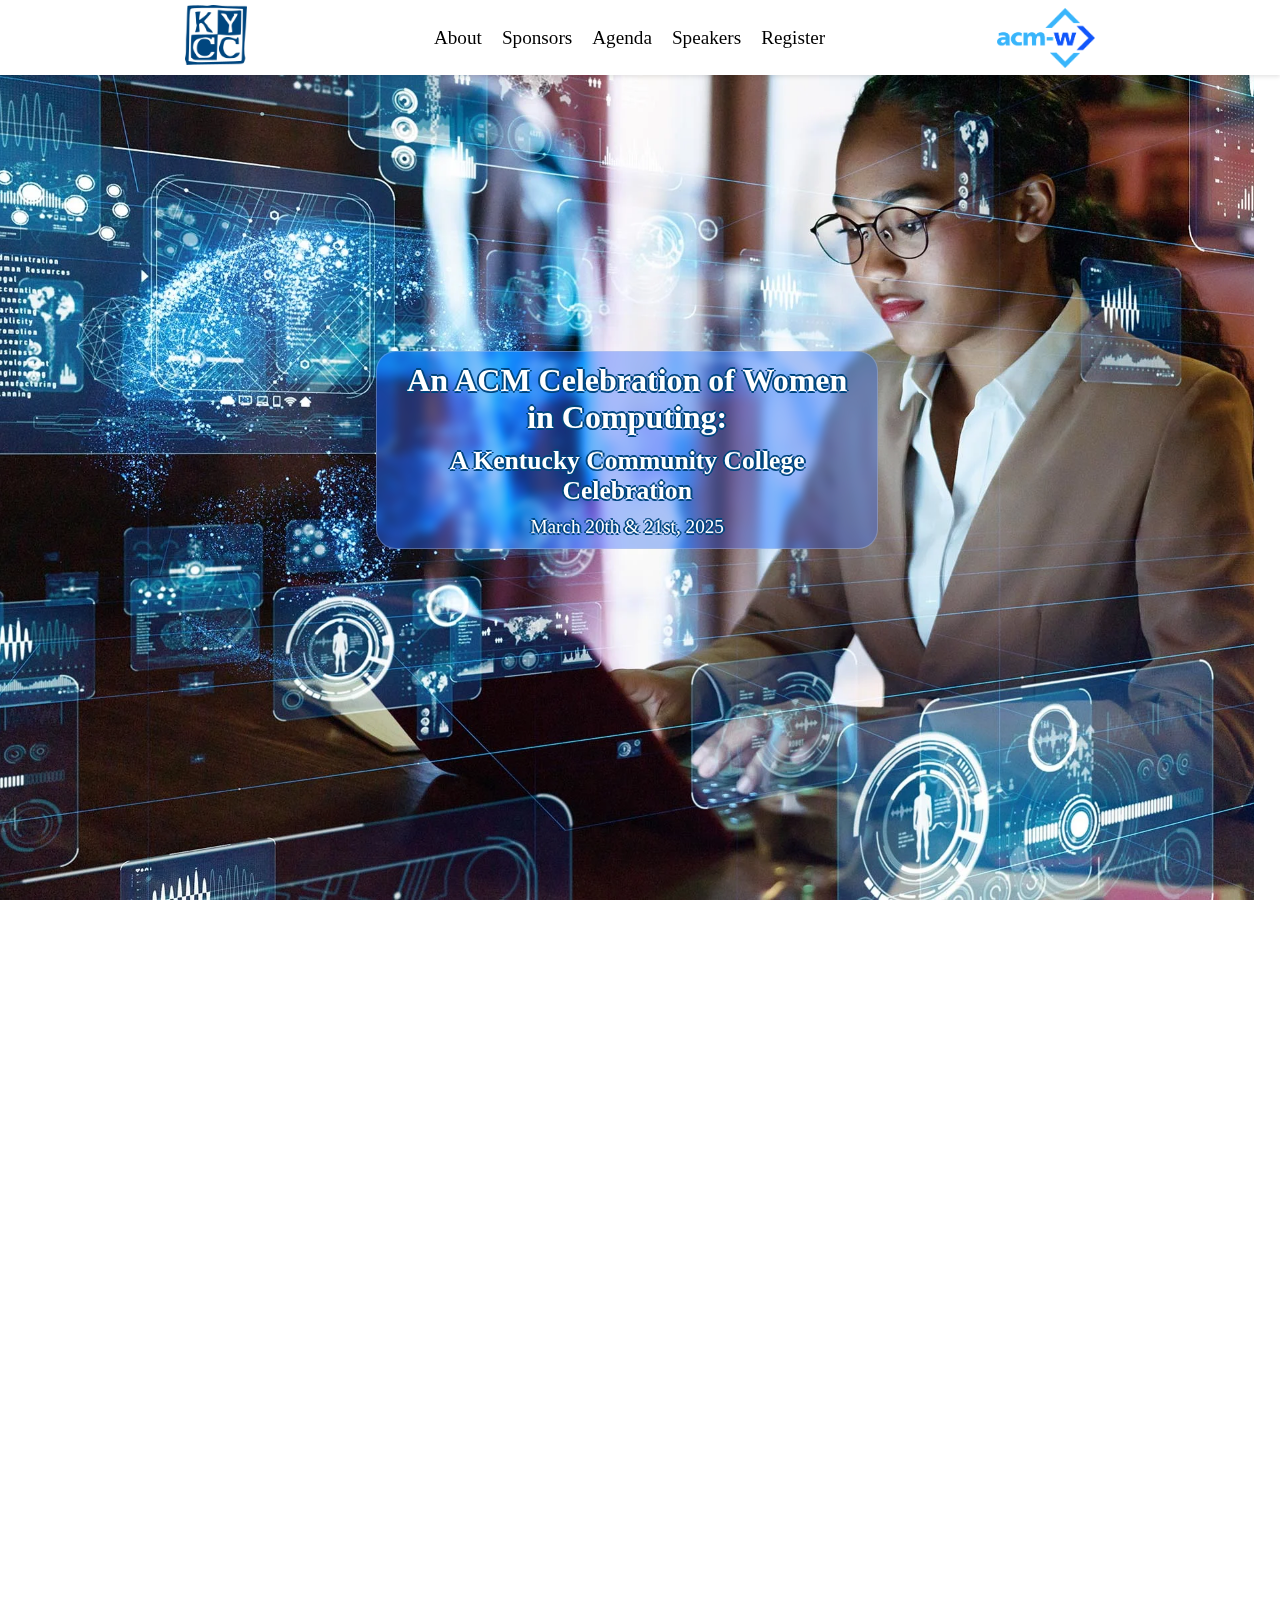
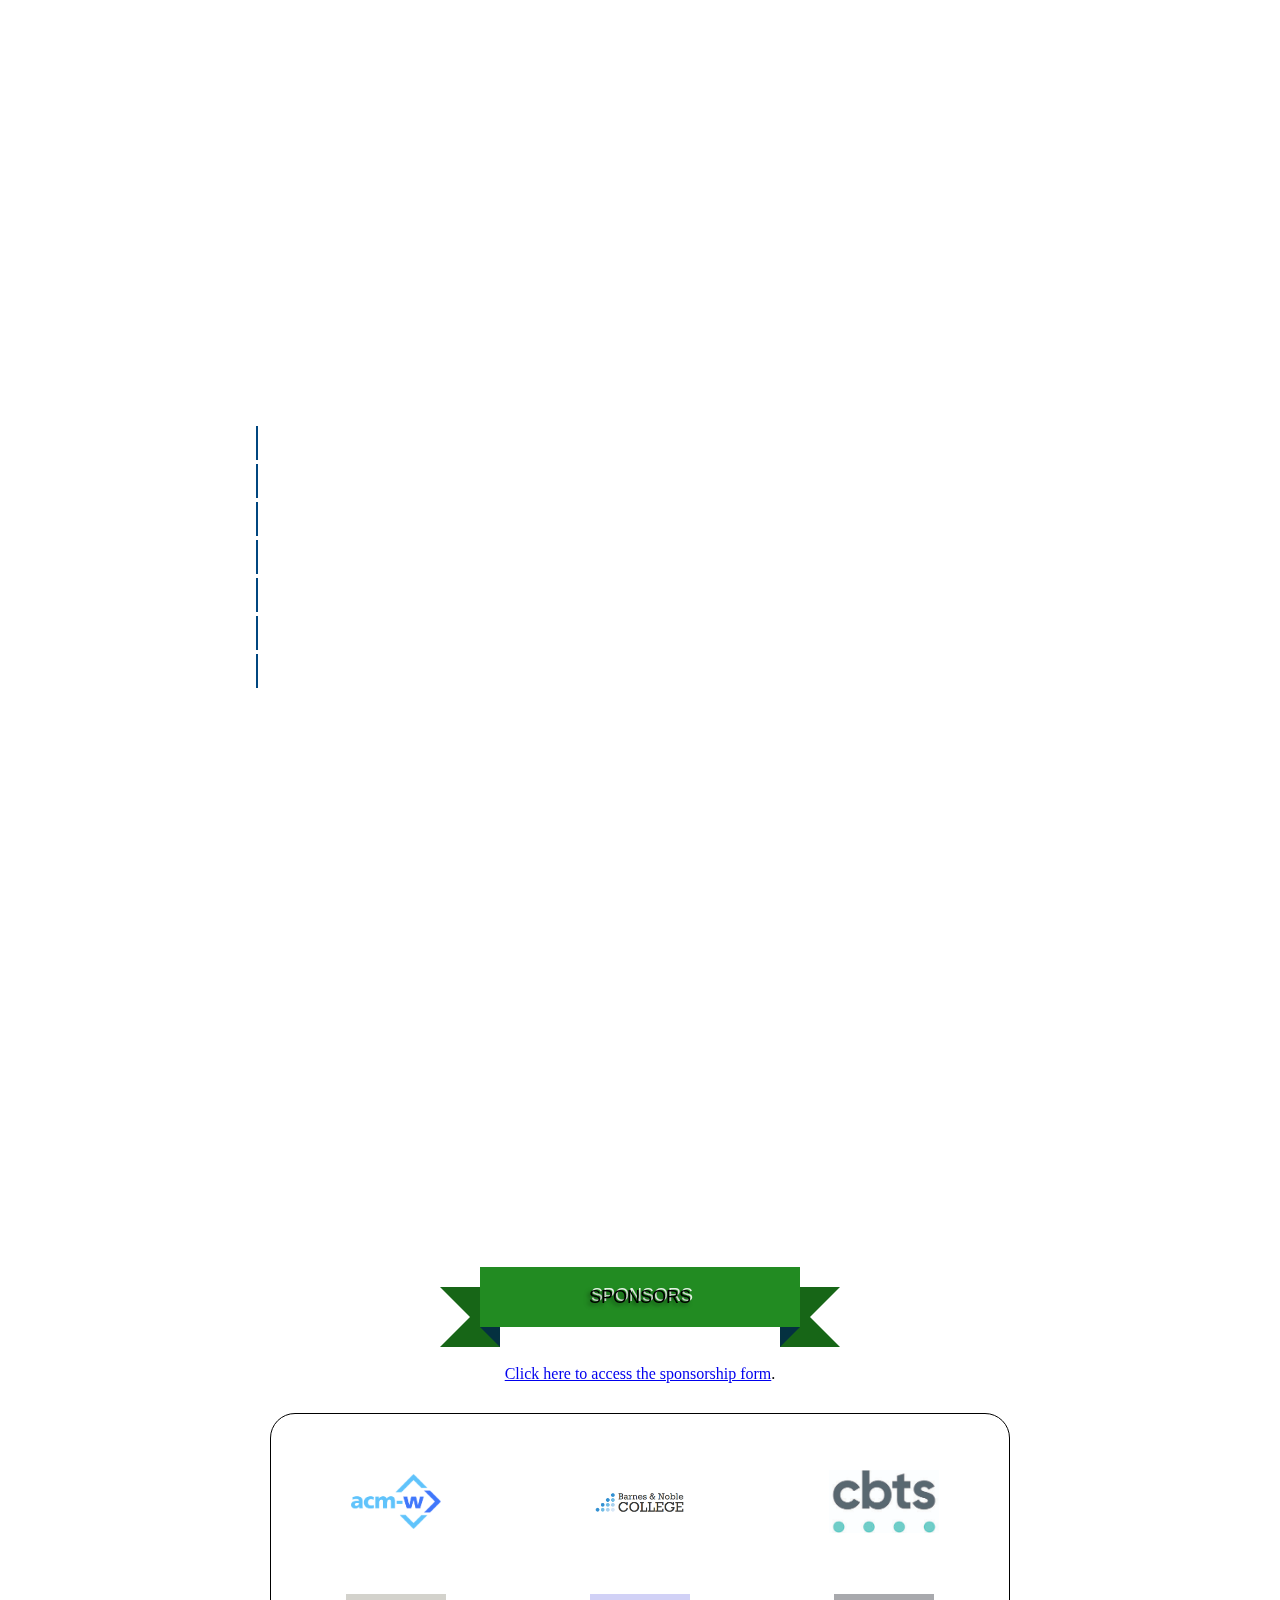
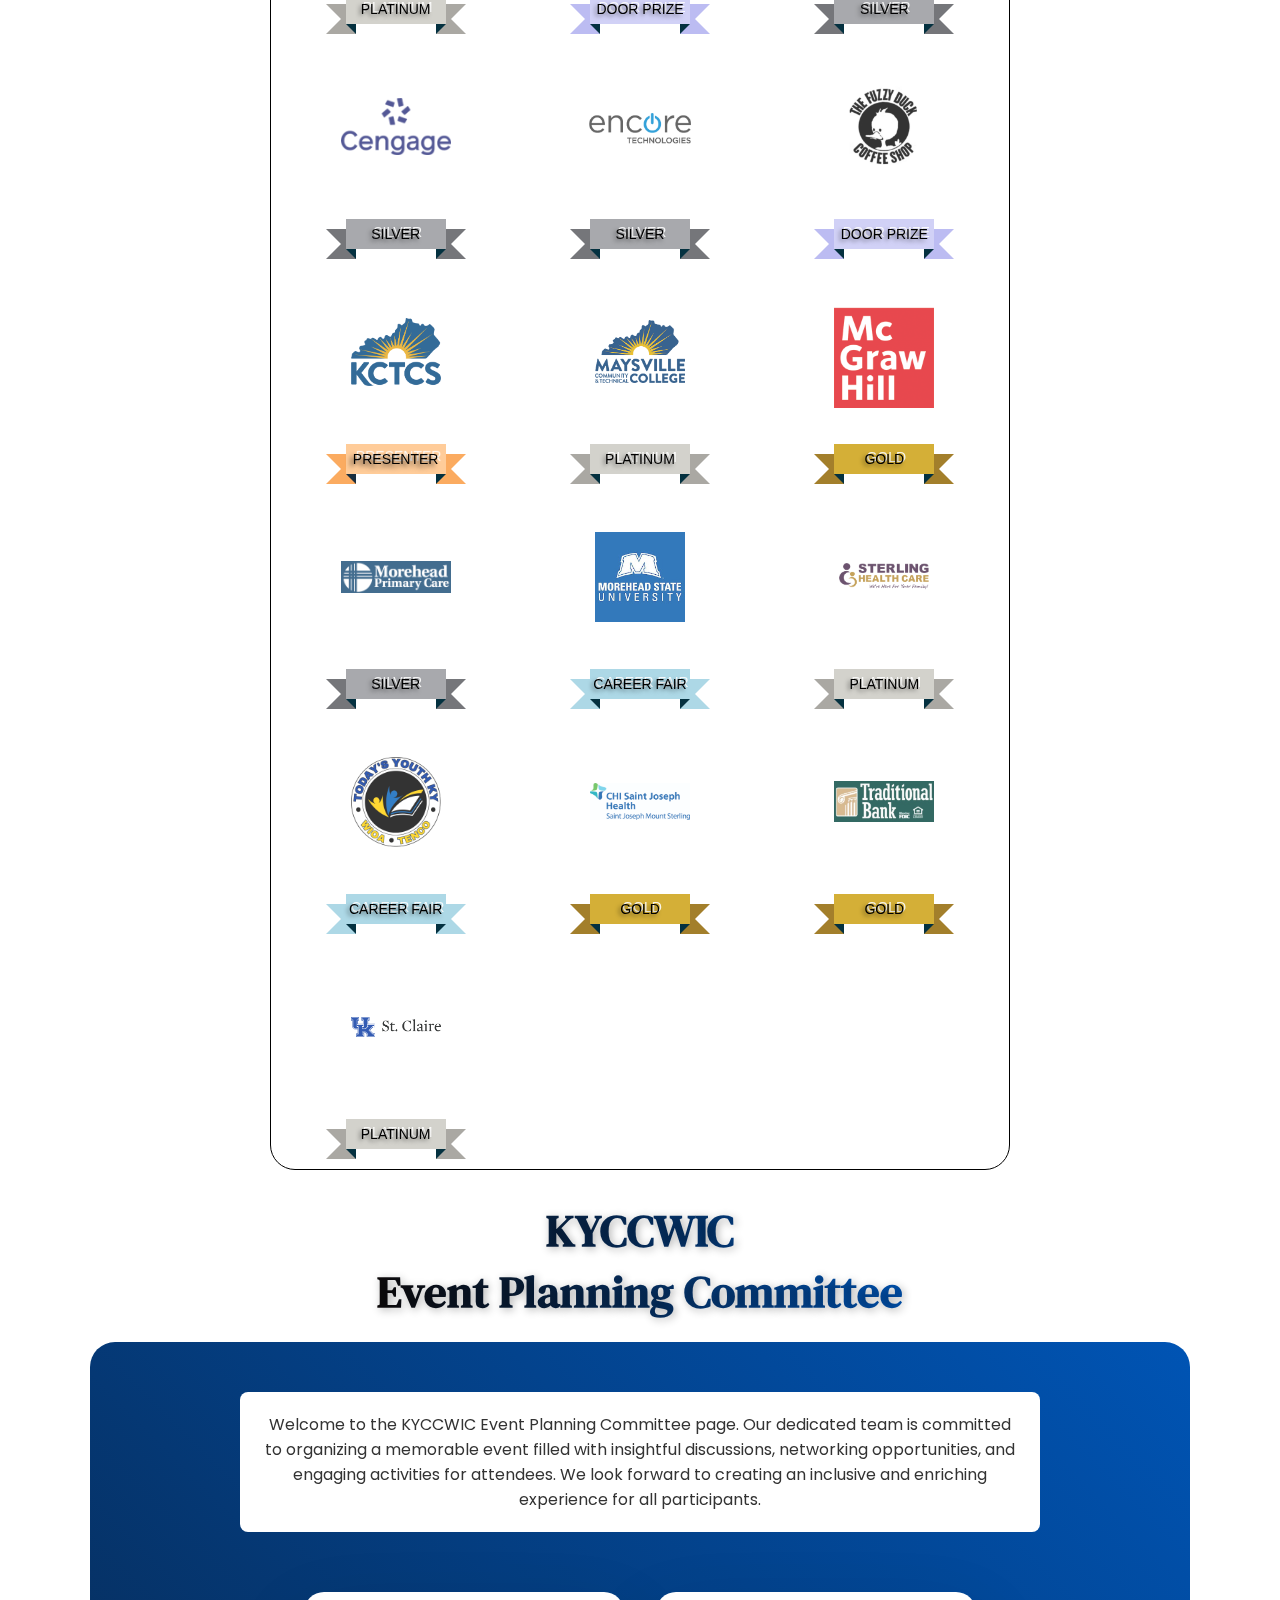
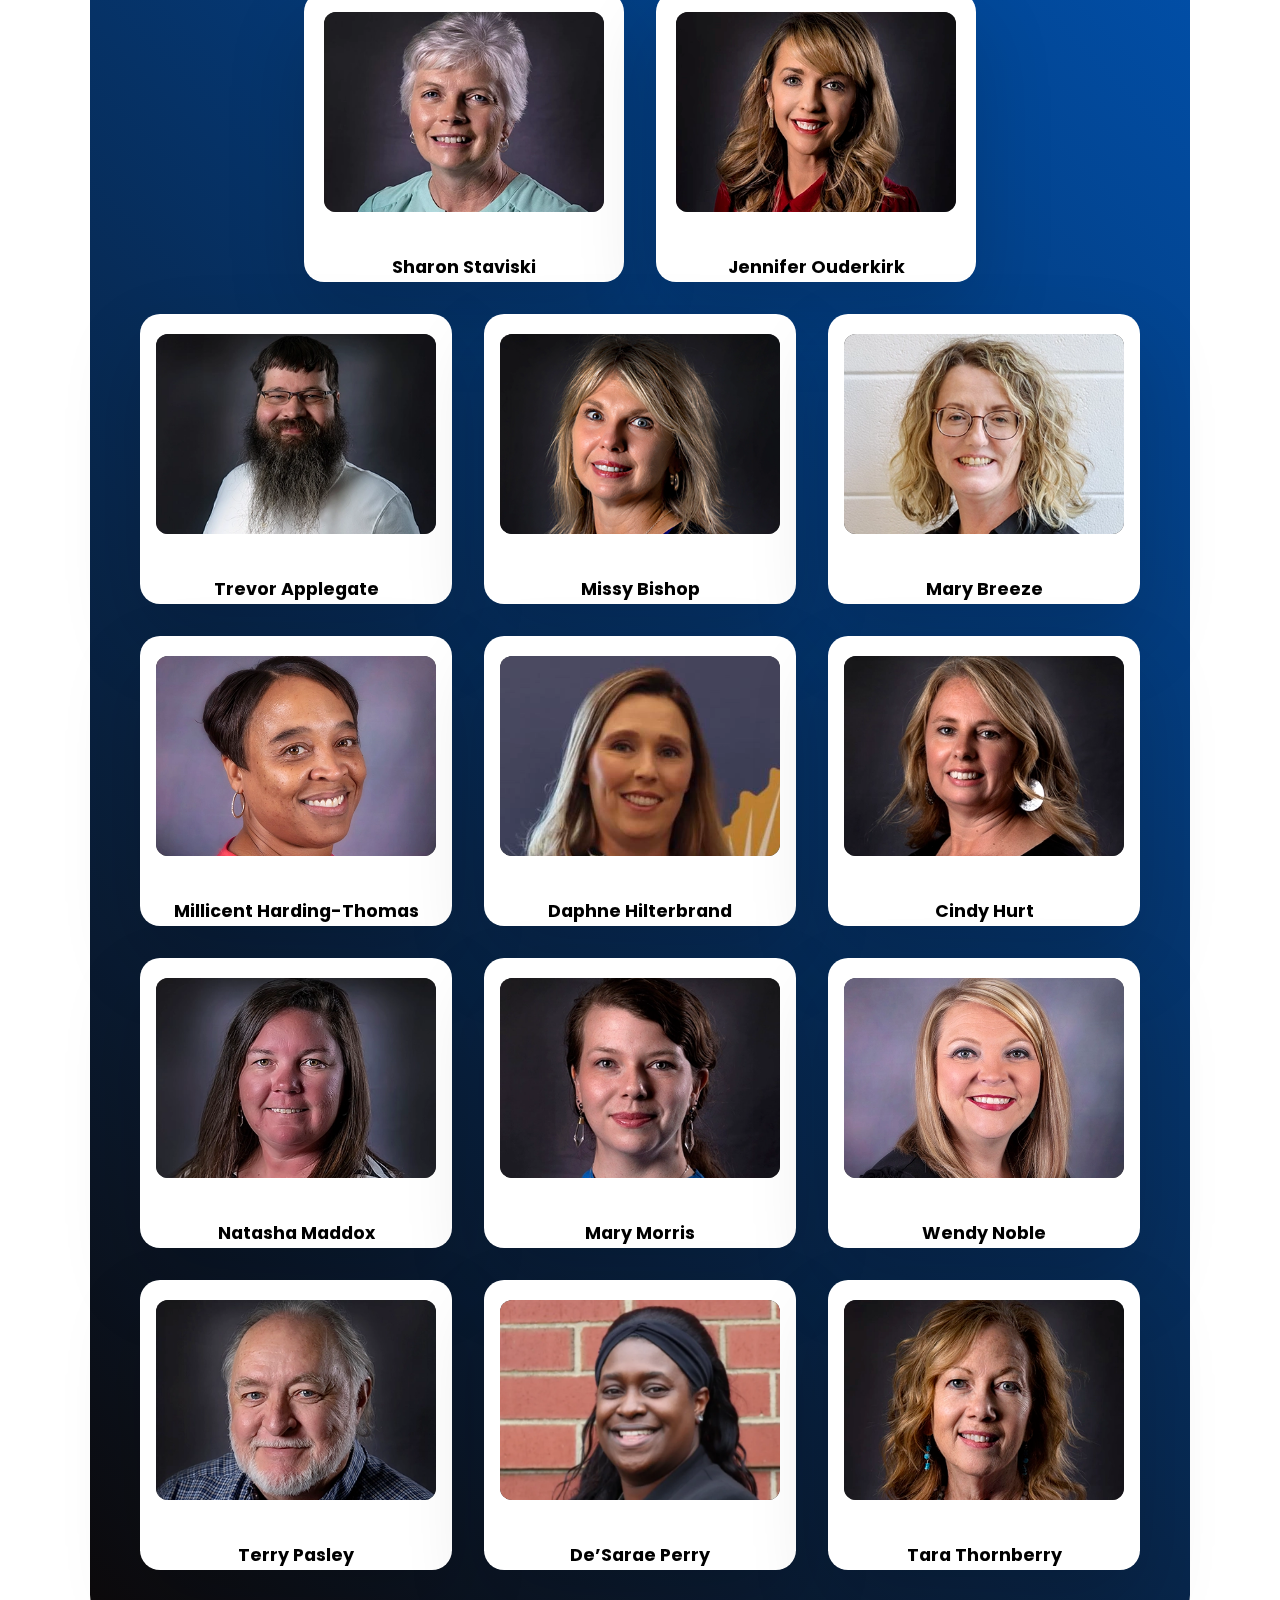
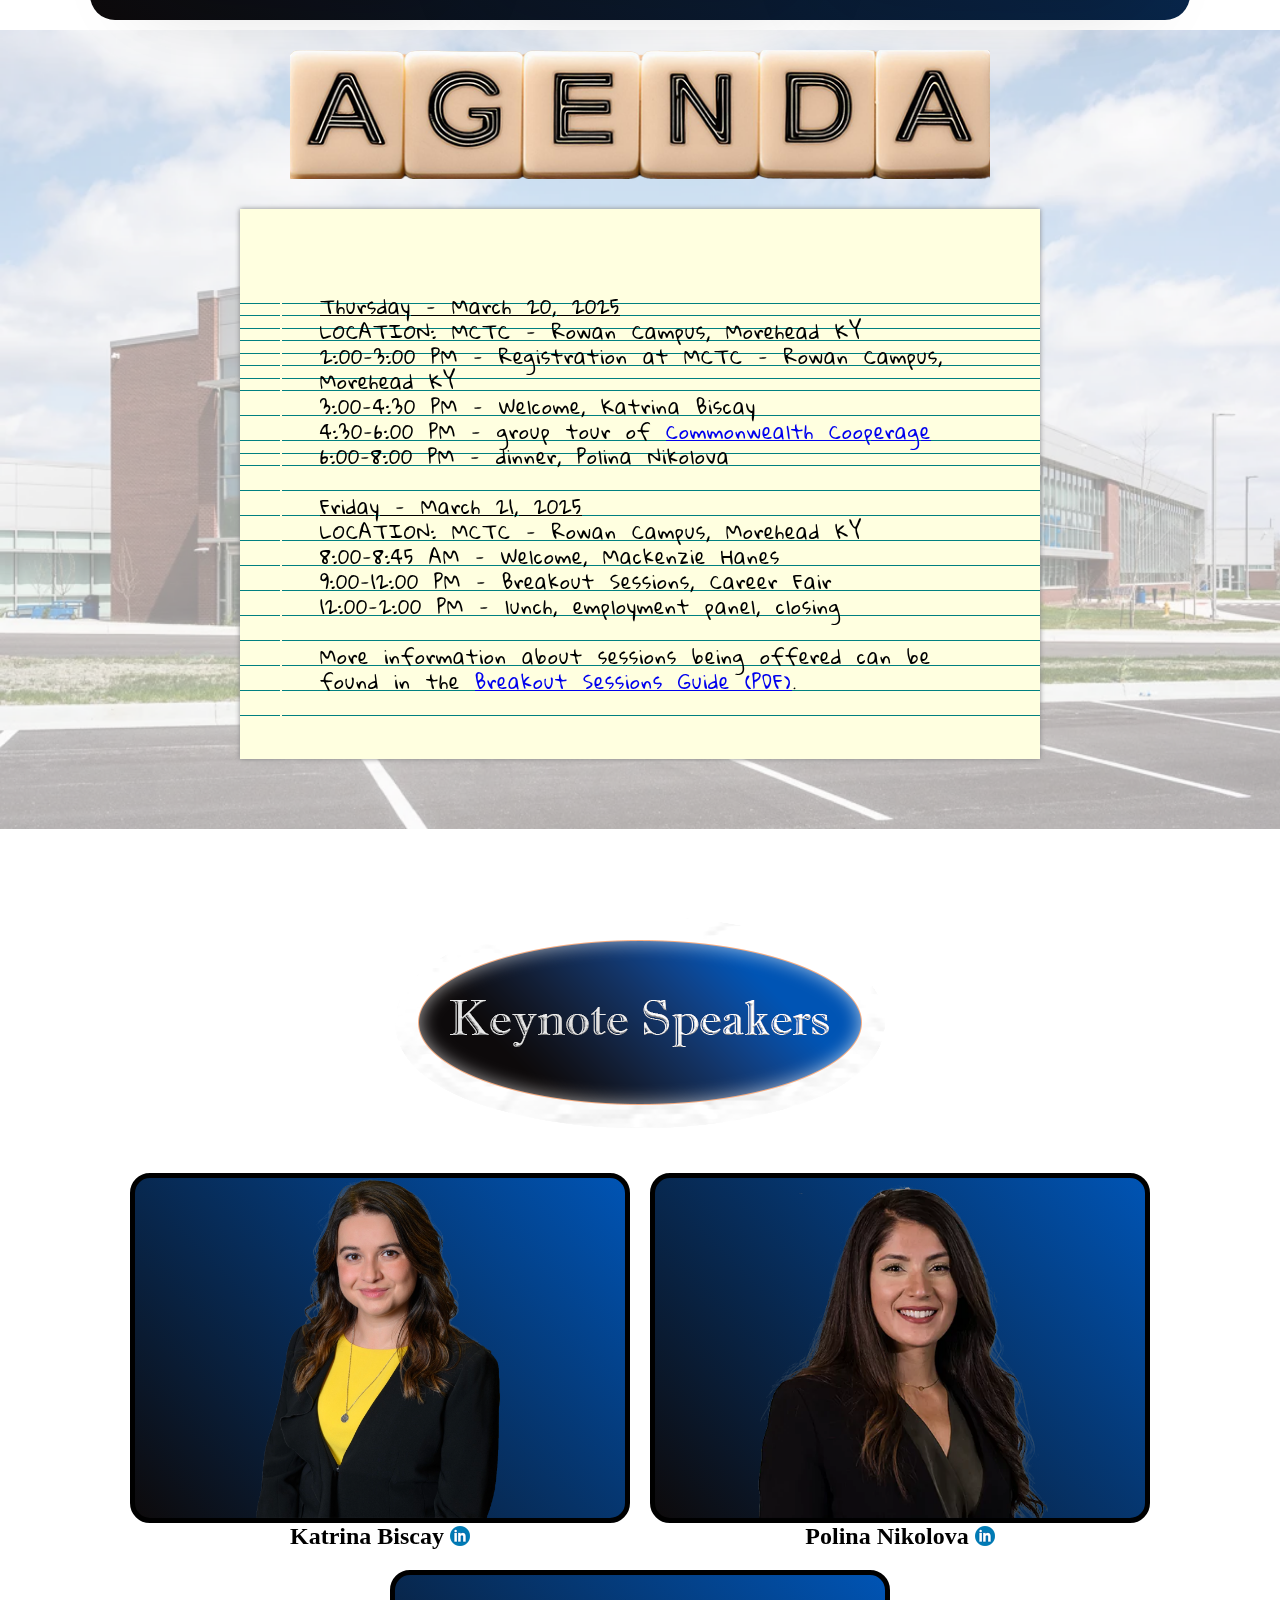
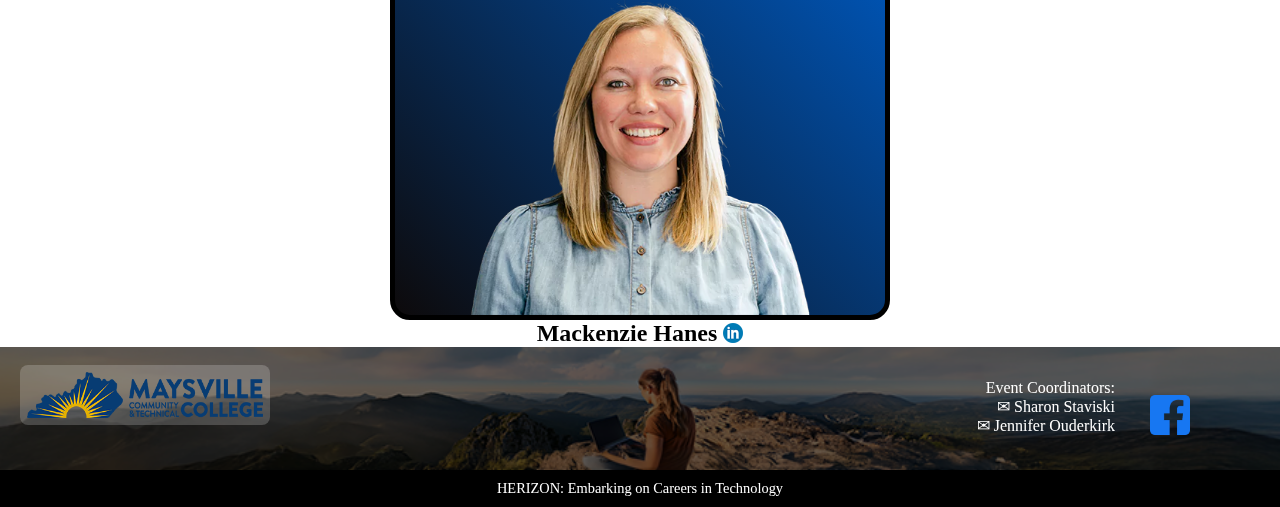
==== commit 5a5da9d4: "Update ribbontest.html" ====
--- a/ribbontest.html
+++ b/ribbontest.html
@@ -359,6 +359,20 @@
         <i></i>
                 </div>
             </div>
+
+            <div class="grid-item">
+                <a href="https://traditionalbank.com" class="sponsorlogo" target="_blank" >
+                    <img src="sponsors/traditionalbank.png" width="100"  alt="image of Traditional Bank logo">
+                </a>
+                <div class="goldribbon"  style="color: black;">
+                        Gold
+        <i></i>
+        <i></i>
+        <i></i>
+        <i></i>
+                </div>
+            </div>
+		
             <div class="grid-item">
                 <a href="https://www.st-claire.org" class="sponsorlogo" target="_blank" >
                     <img src="sponsors/uk st claire-full color-rgb.png" width="90"  alt="image of UK St. Claire logo">
@@ -639,7 +653,7 @@
             HERIZON: Embarking on Careers in Technology
         </div>
     </div>
-<script src="scripts/script.js"></script>
+<script src="scripts/scripttest.js"></script>
 
 	
 </body>
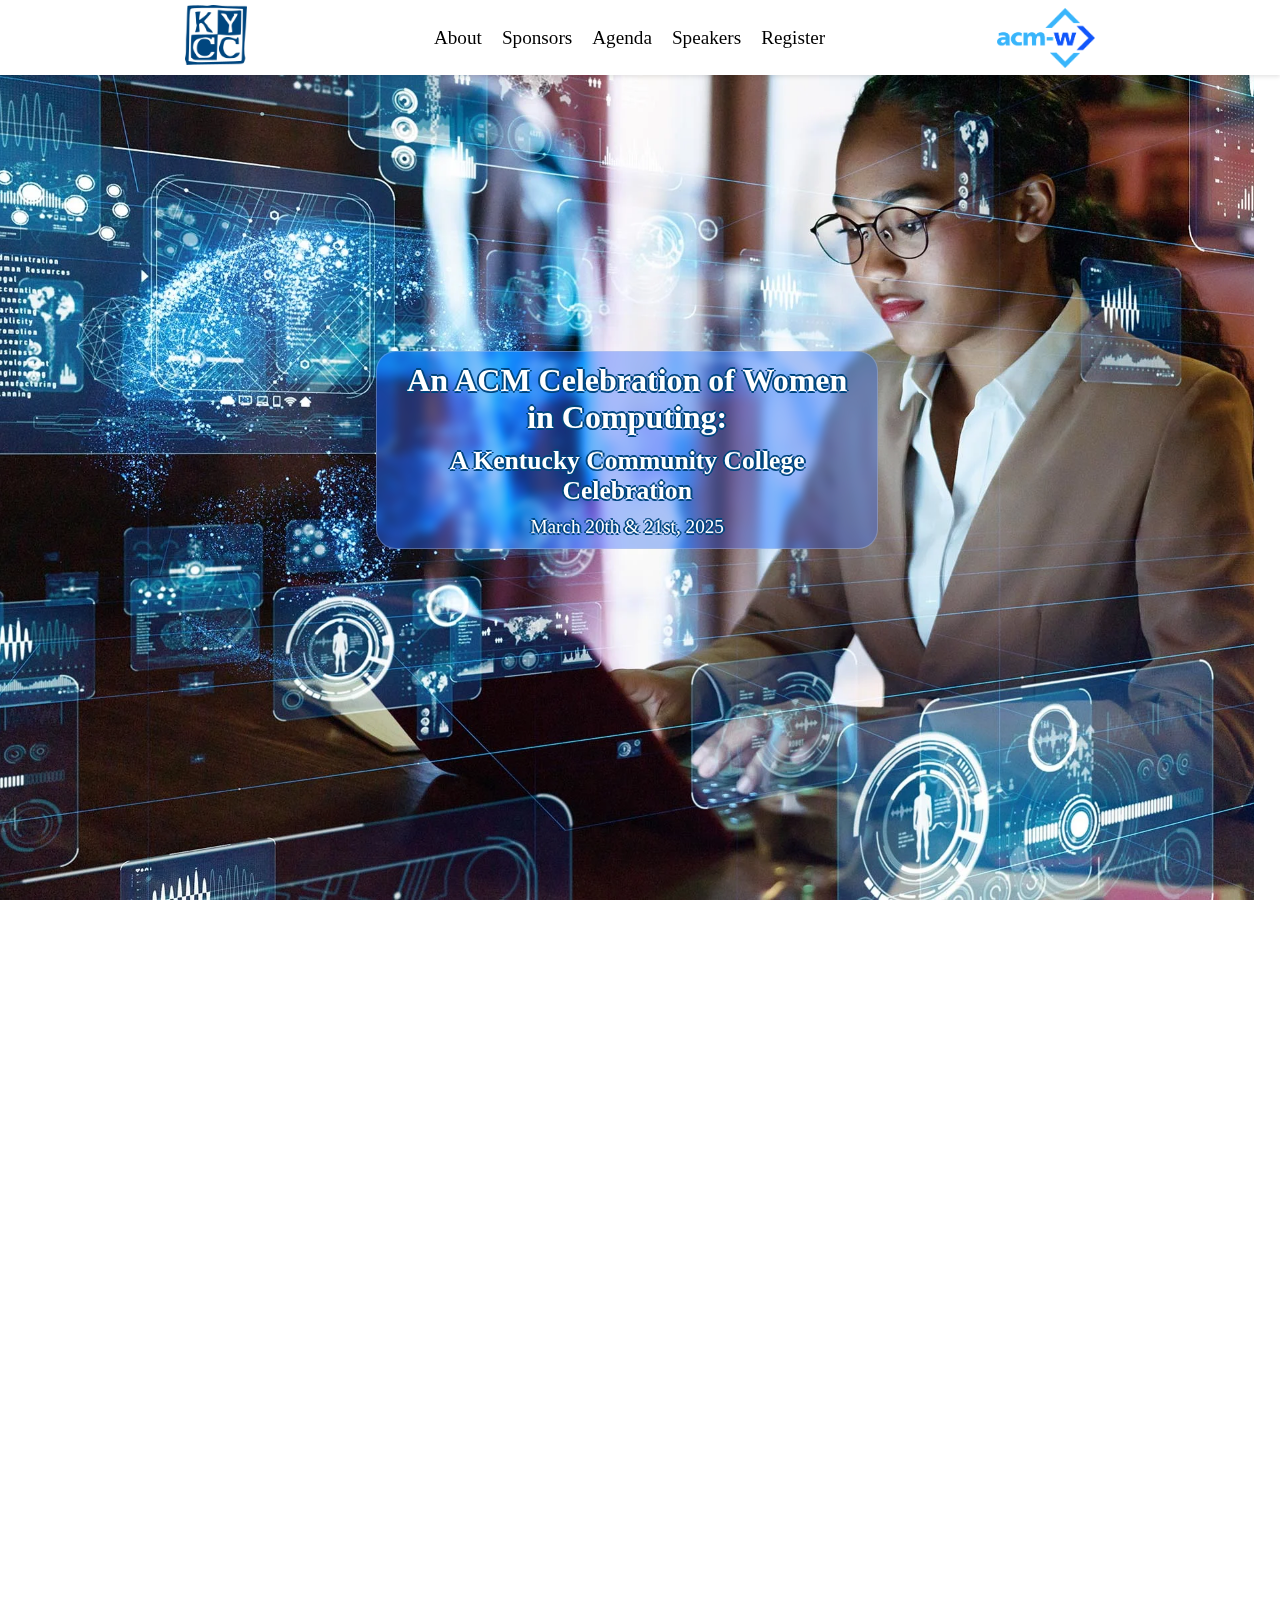
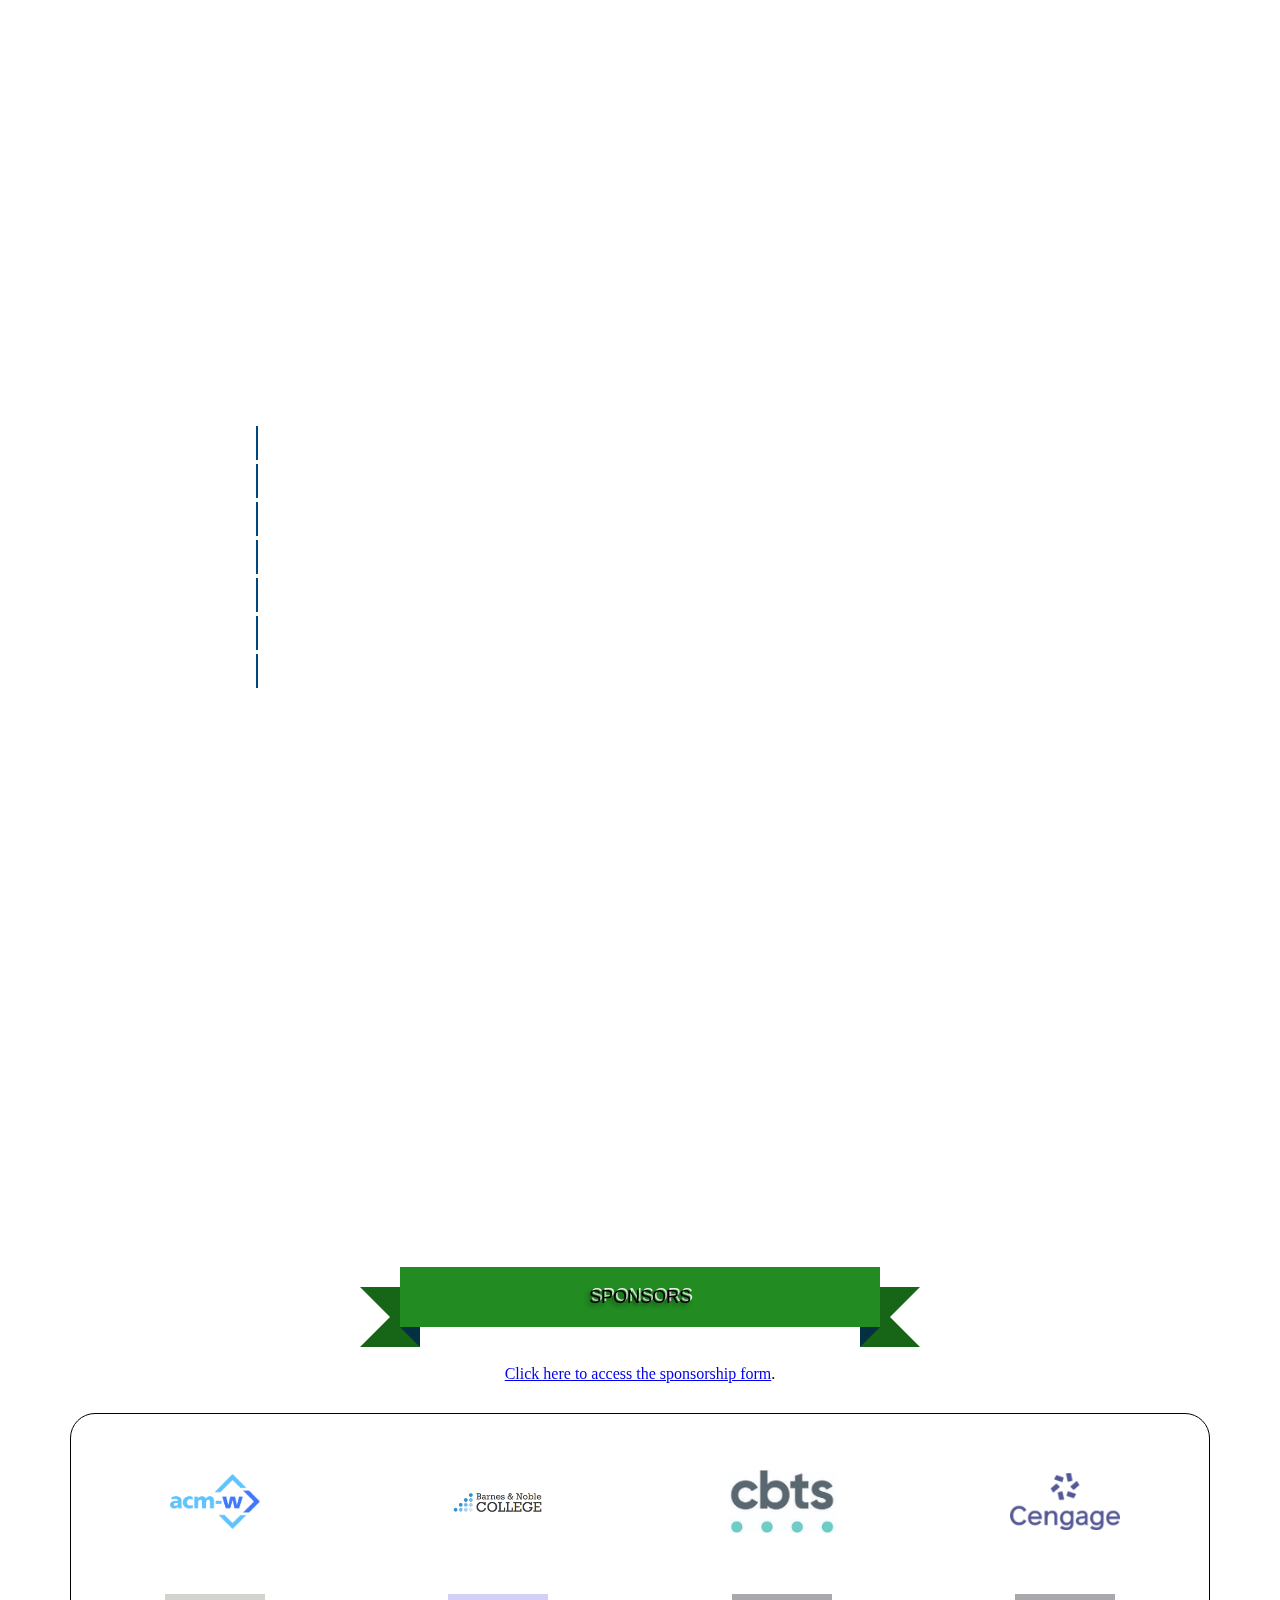
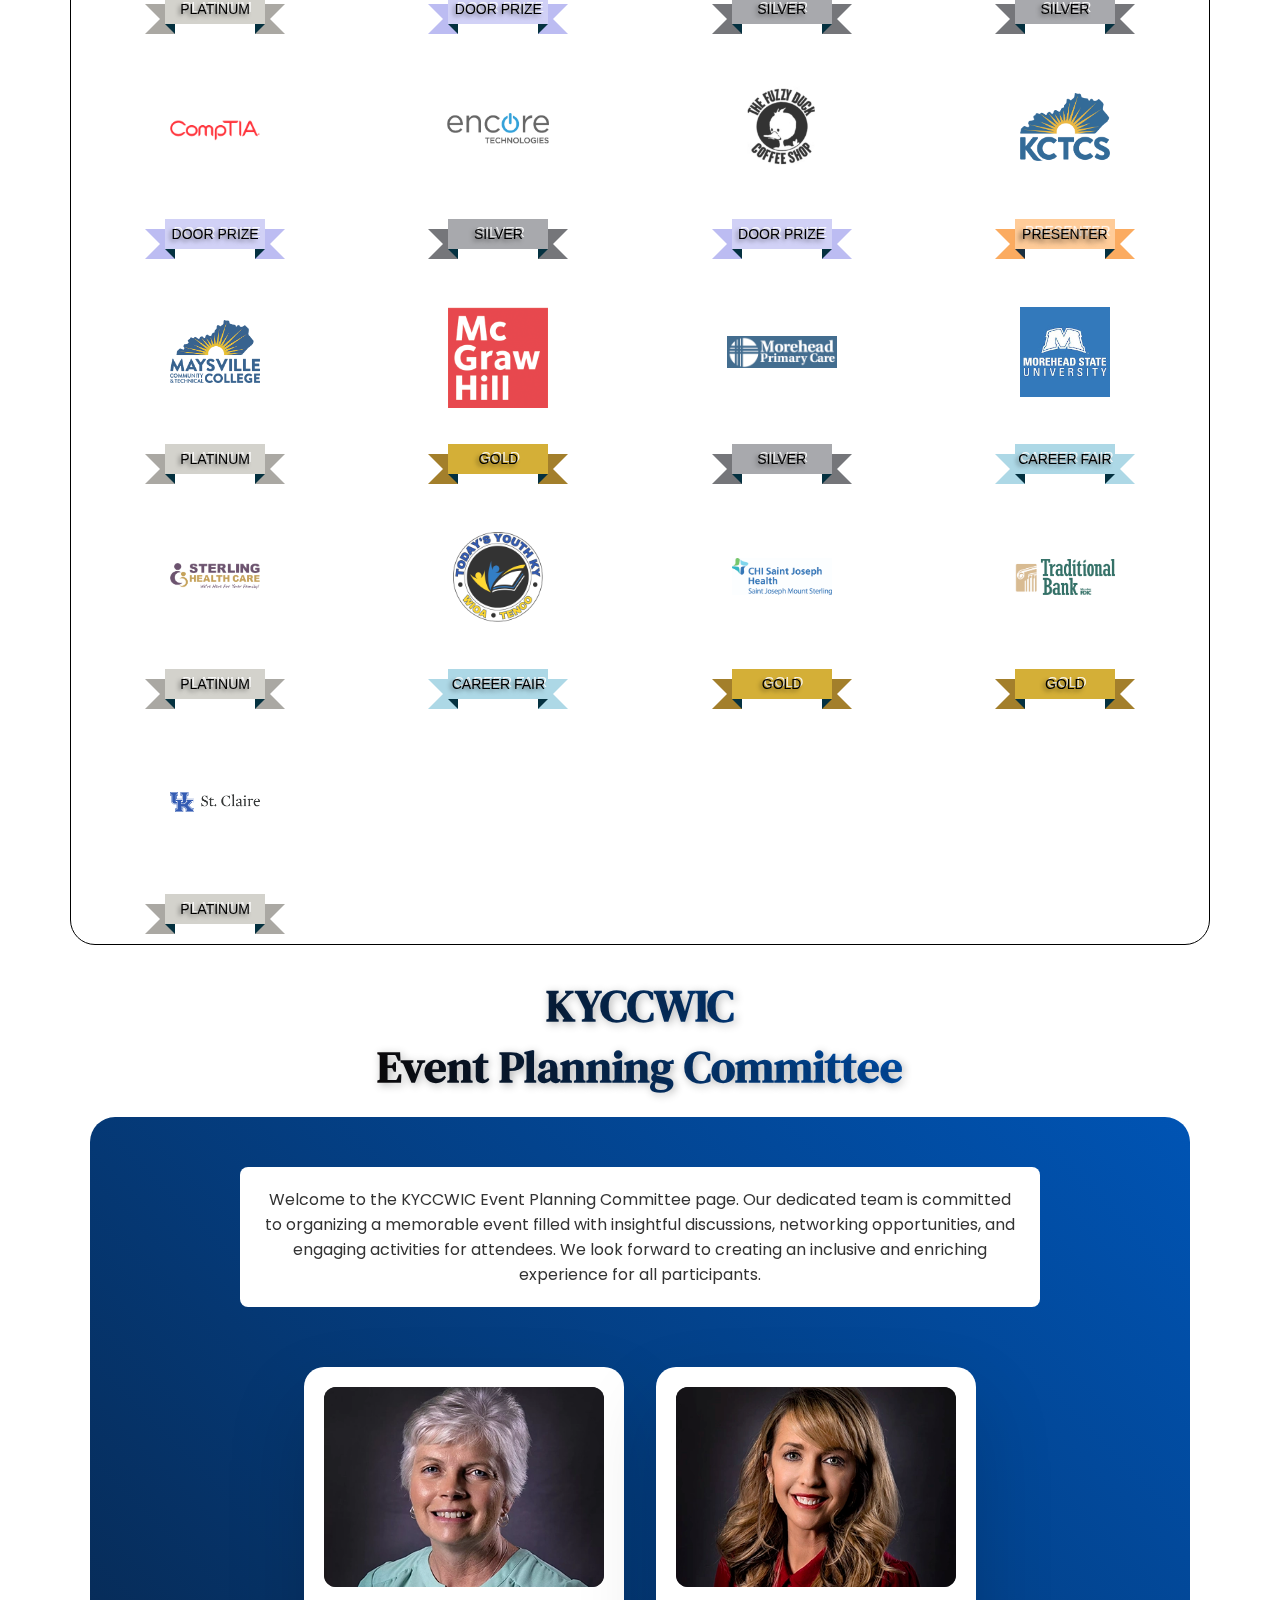
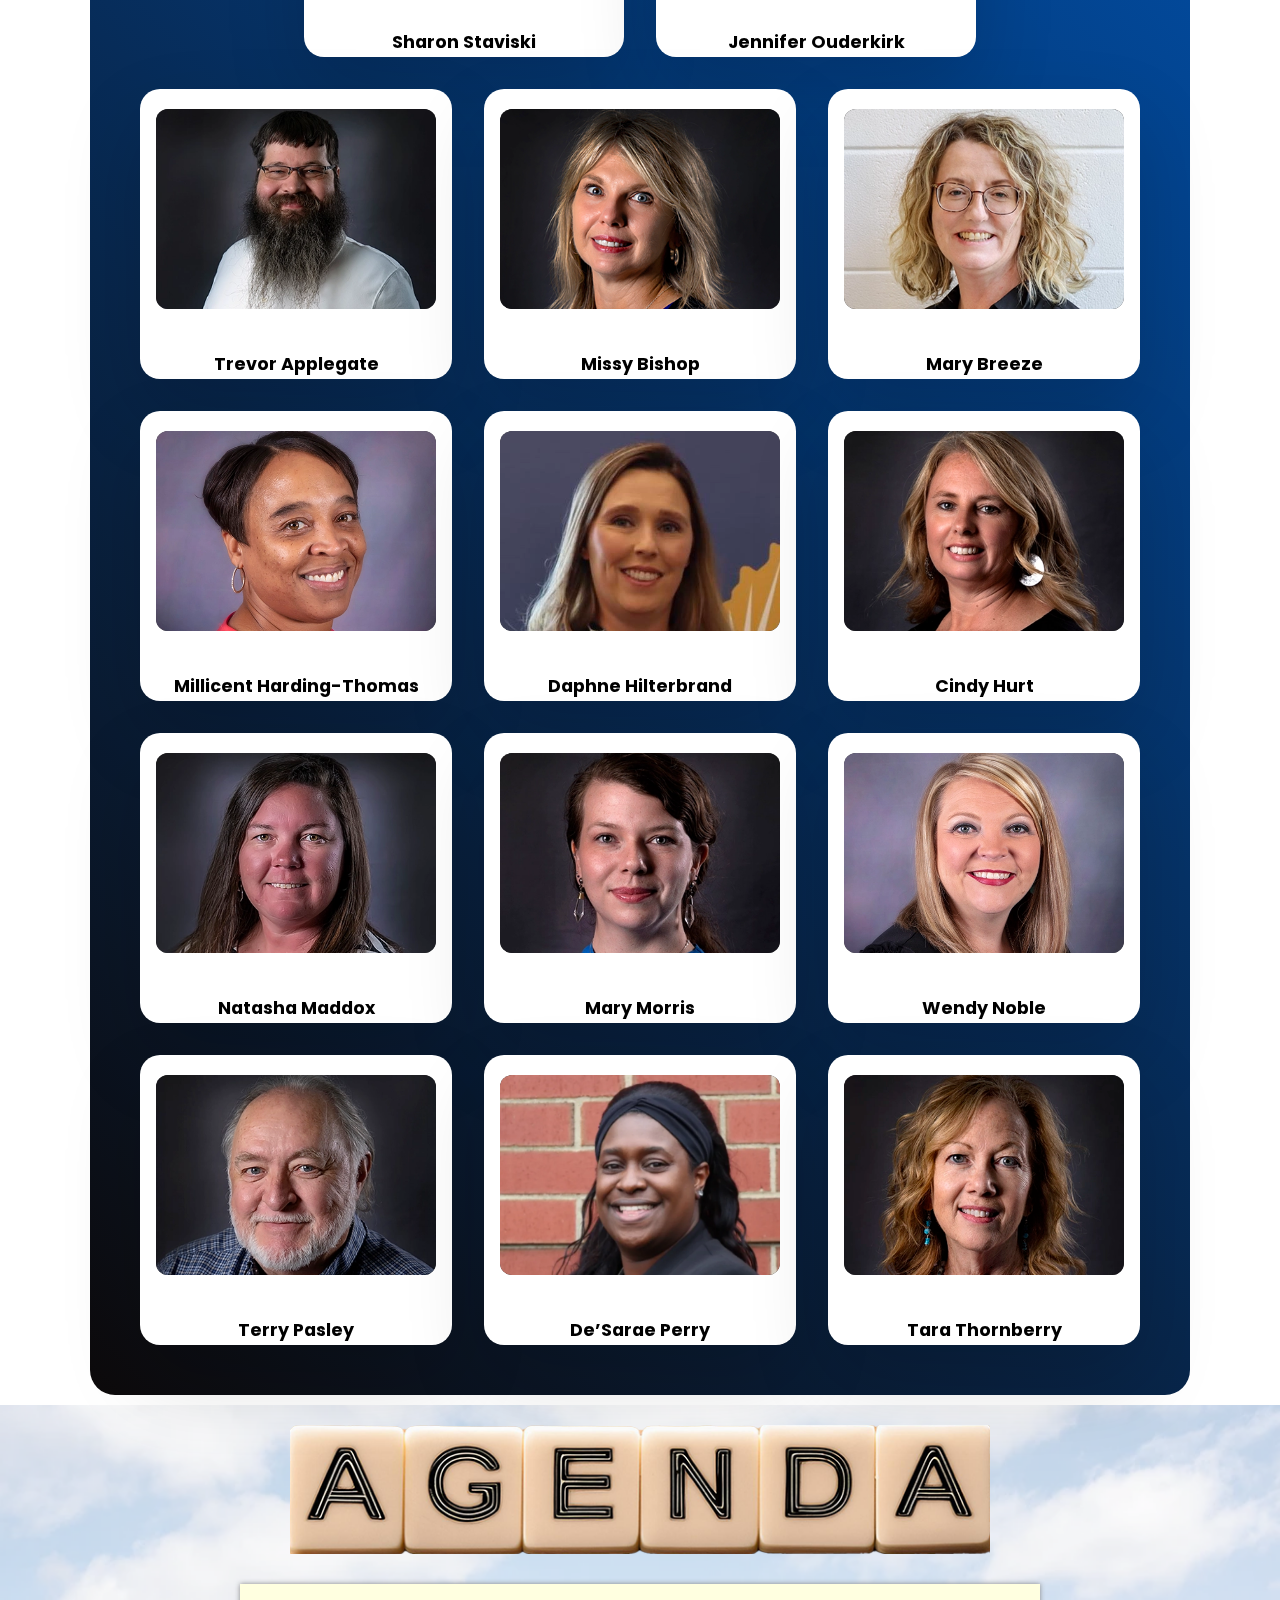
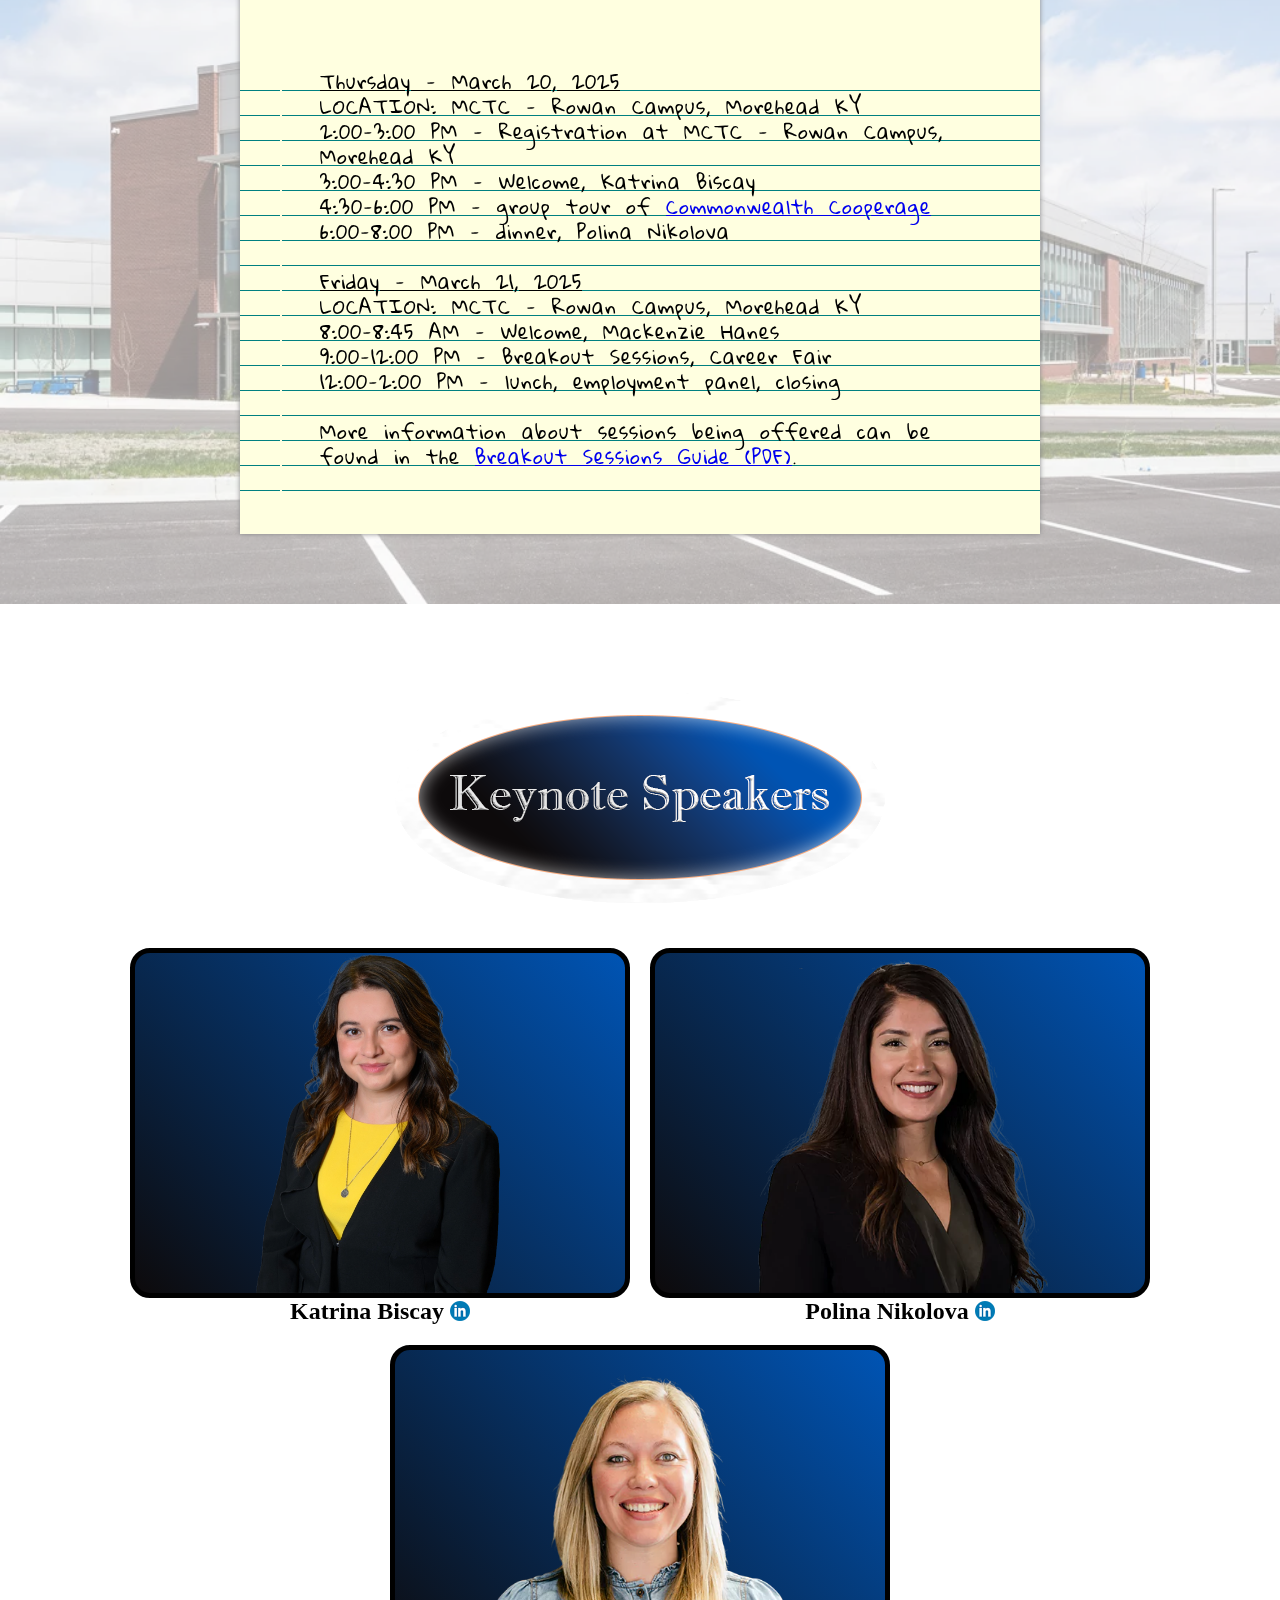
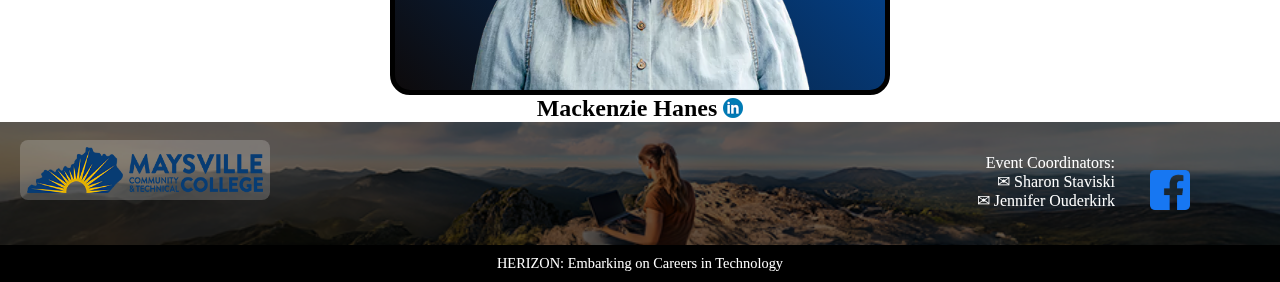
==== commit 19d7d034: "Update ribbontest.html" ====
--- a/ribbontest.html
+++ b/ribbontest.html
@@ -232,6 +232,19 @@
                 </div>
             </div>
 
+     <div class="grid-item">
+                <a href="https://www.comptia.com" class="sponsorlogo" target="_blank" >
+                    <img src="sponsors/comptia.png" width="90"  alt="image of CompTIA logo">
+                </a>
+                <div class="doorribbon"   style="color: black;">
+                       Door Prize
+        <i></i>
+        <i></i>
+        <i></i>
+        <i></i>
+                </div>
+            </div>
+		
 		  <div class="grid-item">
                 <a href="https://encore.tech" class="sponsorlogo" target="_blank" >
                     <img src="sponsors/encoretechnologies.png" width="110"  alt="image of Encore Technologies logo">
@@ -653,7 +666,7 @@
             HERIZON: Embarking on Careers in Technology
         </div>
     </div>
-<script src="scripts/scripttest.js"></script>
+<script src="scripts/script.js"></script>
 
 	
 </body>
--- a/css/styles2.css
+++ b/css/styles2.css
@@ -605,7 +605,7 @@
 
 	    
 		       #sponsors {
-            max-width: 800px; 
+            max-width: 1200px; 
             margin: auto; 
             min-height: 100vh;
             padding-top: 35px;
